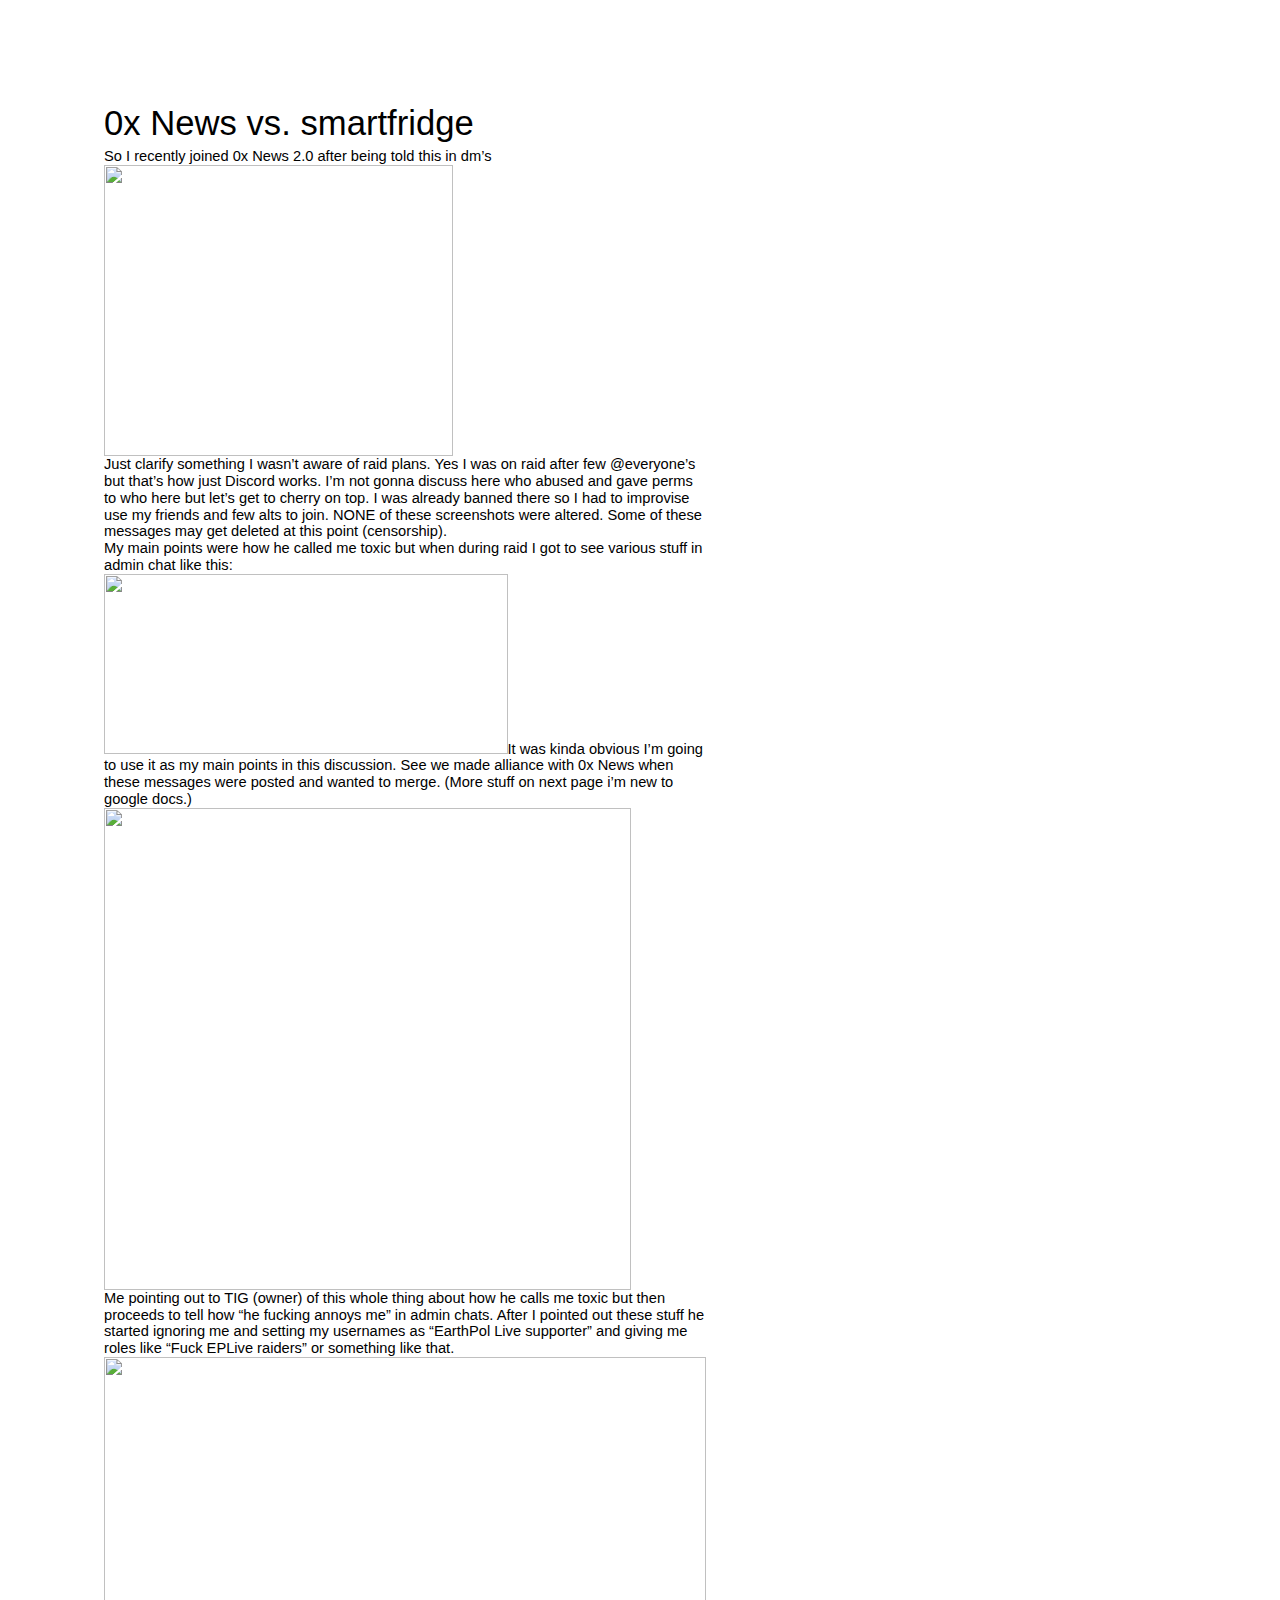
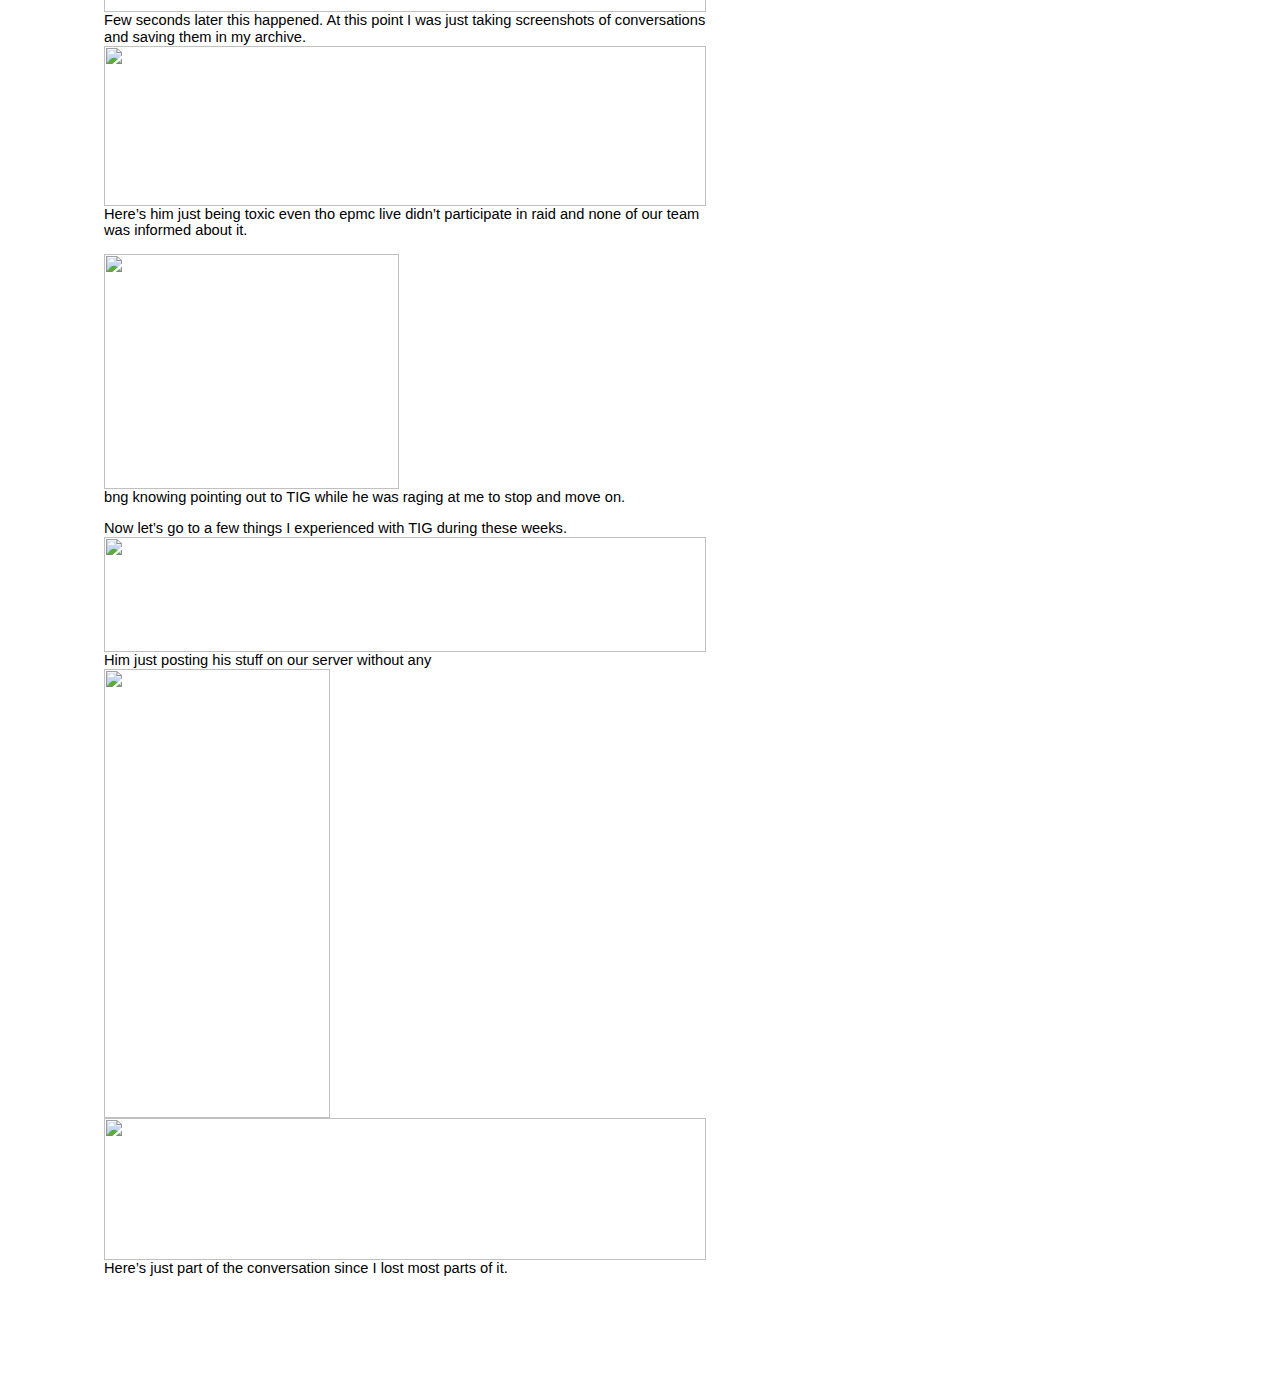
==== misc/index.html @ beea30b2 "Upload html something" ====
<html><head><meta content="text/html; charset=UTF-8" http-equiv="content-type"><style type="text/css">ol{margin:0;padding:0}table td,table th{padding:0}.c0{color:#000000;font-weight:400;text-decoration:none;vertical-align:baseline;font-size:11pt;font-family:"Arial";font-style:normal}.c3{color:#000000;font-weight:400;text-decoration:none;vertical-align:baseline;font-size:26pt;font-family:"Arial";font-style:normal}.c5{padding-top:0pt;padding-bottom:3pt;line-height:1.15;page-break-after:avoid;orphans:2;widows:2;text-align:left}.c1{padding-top:0pt;padding-bottom:0pt;line-height:1.15;orphans:2;widows:2;text-align:left}.c2{background-color:#ffffff;max-width:451.4pt;padding:72pt 72pt 72pt 72pt}.c4{height:11pt}.title{padding-top:0pt;color:#000000;font-size:26pt;padding-bottom:3pt;font-family:"Arial";line-height:1.15;page-break-after:avoid;orphans:2;widows:2;text-align:left}.subtitle{padding-top:0pt;color:#666666;font-size:15pt;padding-bottom:16pt;font-family:"Arial";line-height:1.15;page-break-after:avoid;orphans:2;widows:2;text-align:left}li{color:#000000;font-size:11pt;font-family:"Arial"}p{margin:0;color:#000000;font-size:11pt;font-family:"Arial"}h1{padding-top:20pt;color:#000000;font-size:20pt;padding-bottom:6pt;font-family:"Arial";line-height:1.15;page-break-after:avoid;orphans:2;widows:2;text-align:left}h2{padding-top:18pt;color:#000000;font-size:16pt;padding-bottom:6pt;font-family:"Arial";line-height:1.15;page-break-after:avoid;orphans:2;widows:2;text-align:left}h3{padding-top:16pt;color:#434343;font-size:14pt;padding-bottom:4pt;font-family:"Arial";line-height:1.15;page-break-after:avoid;orphans:2;widows:2;text-align:left}h4{padding-top:14pt;color:#666666;font-size:12pt;padding-bottom:4pt;font-family:"Arial";line-height:1.15;page-break-after:avoid;orphans:2;widows:2;text-align:left}h5{padding-top:12pt;color:#666666;font-size:11pt;padding-bottom:4pt;font-family:"Arial";line-height:1.15;page-break-after:avoid;orphans:2;widows:2;text-align:left}h6{padding-top:12pt;color:#666666;font-size:11pt;padding-bottom:4pt;font-family:"Arial";line-height:1.15;page-break-after:avoid;font-style:italic;orphans:2;widows:2;text-align:left}</style></head><body class="c2"><p class="c5 title" id="h.96tsiaqci9gp"><span class="c3">0x News vs. smartfridge</span></p><p class="c1"><span class="c0">So I recently joined 0x News 2.0 after being told this in dm&rsquo;s</span></p><p class="c1"><span style="overflow: hidden; display: inline-block; margin: 0.00px 0.00px; border: 0.00px solid #000000; transform: rotate(0.00rad) translateZ(0px); -webkit-transform: rotate(0.00rad) translateZ(0px); width: 348.68px; height: 291.26px;"><img alt="" src="images/image7.png" style="width: 348.68px; height: 291.26px; margin-left: 0.00px; margin-top: 0.00px; transform: rotate(0.00rad) translateZ(0px); -webkit-transform: rotate(0.00rad) translateZ(0px);" title=""></span></p><p class="c1"><span class="c0">Just clarify something I wasn&rsquo;t aware of raid plans. Yes I was on raid after few @everyone&rsquo;s but that&rsquo;s how just Discord works. I&rsquo;m not gonna discuss here who abused and gave perms to who here but let&rsquo;s get to cherry on top. I was already banned there so I had to improvise use my friends and few alts to join. NONE of these screenshots were altered. Some of these messages may get deleted at this point (censorship).</span></p><p class="c1"><span class="c0">My main points were how he called me toxic but when during raid I got to see various stuff in admin chat like this:</span></p><p class="c1"><span style="overflow: hidden; display: inline-block; margin: 0.00px 0.00px; border: 0.00px solid #000000; transform: rotate(0.00rad) translateZ(0px); -webkit-transform: rotate(0.00rad) translateZ(0px); width: 403.50px; height: 179.57px;"><img alt="" src="images/image1.png" style="width: 403.50px; height: 179.57px; margin-left: 0.00px; margin-top: 0.00px; transform: rotate(0.00rad) translateZ(0px); -webkit-transform: rotate(0.00rad) translateZ(0px);" title=""></span><span class="c0">It was kinda obvious I&rsquo;m going to use it as my main points in this discussion. See we made alliance with 0x News when these messages were posted and wanted to merge. (More stuff on next page i&rsquo;m new to google docs.)</span></p><p class="c1"><span style="overflow: hidden; display: inline-block; margin: 0.00px 0.00px; border: 0.00px solid #000000; transform: rotate(0.00rad) translateZ(0px); -webkit-transform: rotate(0.00rad) translateZ(0px); width: 526.50px; height: 481.76px;"><img alt="" src="images/image5.png" style="width: 526.50px; height: 481.76px; margin-left: 0.00px; margin-top: 0.00px; transform: rotate(0.00rad) translateZ(0px); -webkit-transform: rotate(0.00rad) translateZ(0px);" title=""></span></p><p class="c1"><span class="c0">Me pointing out to TIG (owner) of this whole thing about how he calls me toxic but then proceeds to tell how &ldquo;he fucking annoys me&rdquo; in admin chats. After I pointed out these stuff he started ignoring me and setting my usernames as &ldquo;EarthPol Live supporter&rdquo; and giving me roles like &ldquo;Fuck EPLive raiders&rdquo; or something like that.</span></p><p class="c1"><span style="overflow: hidden; display: inline-block; margin: 0.00px 0.00px; border: 0.00px solid #000000; transform: rotate(0.00rad) translateZ(0px); -webkit-transform: rotate(0.00rad) translateZ(0px); width: 601.70px; height: 254.67px;"><img alt="" src="images/image8.png" style="width: 601.70px; height: 254.67px; margin-left: 0.00px; margin-top: 0.00px; transform: rotate(0.00rad) translateZ(0px); -webkit-transform: rotate(0.00rad) translateZ(0px);" title=""></span></p><p class="c1"><span class="c0">Few seconds later this happened. At this point I was just taking screenshots of conversations and saving them in my archive.</span></p><p class="c1"><span style="overflow: hidden; display: inline-block; margin: 0.00px 0.00px; border: 0.00px solid #000000; transform: rotate(0.00rad) translateZ(0px); -webkit-transform: rotate(0.00rad) translateZ(0px); width: 601.70px; height: 160.00px;"><img alt="" src="images/image9.png" style="width: 601.70px; height: 160.00px; margin-left: 0.00px; margin-top: 0.00px; transform: rotate(0.00rad) translateZ(0px); -webkit-transform: rotate(0.00rad) translateZ(0px);" title=""></span><span class="c0">Here&rsquo;s him just being toxic even tho epmc live didn&rsquo;t participate in raid and none of our team was informed about it. </span></p><p class="c1 c4"><span class="c0"></span></p><p class="c1"><span style="overflow: hidden; display: inline-block; margin: 0.00px 0.00px; border: 0.00px solid #000000; transform: rotate(0.00rad) translateZ(0px); -webkit-transform: rotate(0.00rad) translateZ(0px); width: 295.00px; height: 235.00px;"><img alt="" src="images/image4.png" style="width: 295.00px; height: 235.00px; margin-left: 0.00px; margin-top: 0.00px; transform: rotate(0.00rad) translateZ(0px); -webkit-transform: rotate(0.00rad) translateZ(0px);" title=""></span></p><p class="c1"><span class="c0">bng knowing pointing out to TIG while he was raging at me to stop and move on.</span></p><p class="c1 c4"><span class="c0"></span></p><p class="c1"><span class="c0">Now let&rsquo;s go to a few things I experienced with TIG during these weeks.</span></p><p class="c1"><span style="overflow: hidden; display: inline-block; margin: 0.00px 0.00px; border: 0.00px solid #000000; transform: rotate(0.00rad) translateZ(0px); -webkit-transform: rotate(0.00rad) translateZ(0px); width: 601.70px; height: 114.67px;"><img alt="" src="images/image6.png" style="width: 601.70px; height: 114.67px; margin-left: 0.00px; margin-top: 0.00px; transform: rotate(0.00rad) translateZ(0px); -webkit-transform: rotate(0.00rad) translateZ(0px);" title=""></span></p><p class="c1"><span class="c0">Him just posting his stuff on our server without any </span></p><p class="c1"><span style="overflow: hidden; display: inline-block; margin: 0.00px 0.00px; border: 0.00px solid #000000; transform: rotate(0.00rad) translateZ(0px); -webkit-transform: rotate(0.00rad) translateZ(0px); width: 225.56px; height: 449.50px;"><img alt="" src="images/image3.png" style="width: 225.56px; height: 449.50px; margin-left: 0.00px; margin-top: 0.00px; transform: rotate(0.00rad) translateZ(0px); -webkit-transform: rotate(0.00rad) translateZ(0px);" title=""></span></p><p class="c1"><span style="overflow: hidden; display: inline-block; margin: 0.00px 0.00px; border: 0.00px solid #000000; transform: rotate(0.00rad) translateZ(0px); -webkit-transform: rotate(0.00rad) translateZ(0px); width: 601.70px; height: 141.33px;"><img alt="" src="images/image2.png" style="width: 601.70px; height: 141.33px; margin-left: 0.00px; margin-top: 0.00px; transform: rotate(0.00rad) translateZ(0px); -webkit-transform: rotate(0.00rad) translateZ(0px);" title=""></span></p><p class="c1"><span class="c0">Here&rsquo;s just part of the conversation since I lost most parts of it.</span></p></body></html>
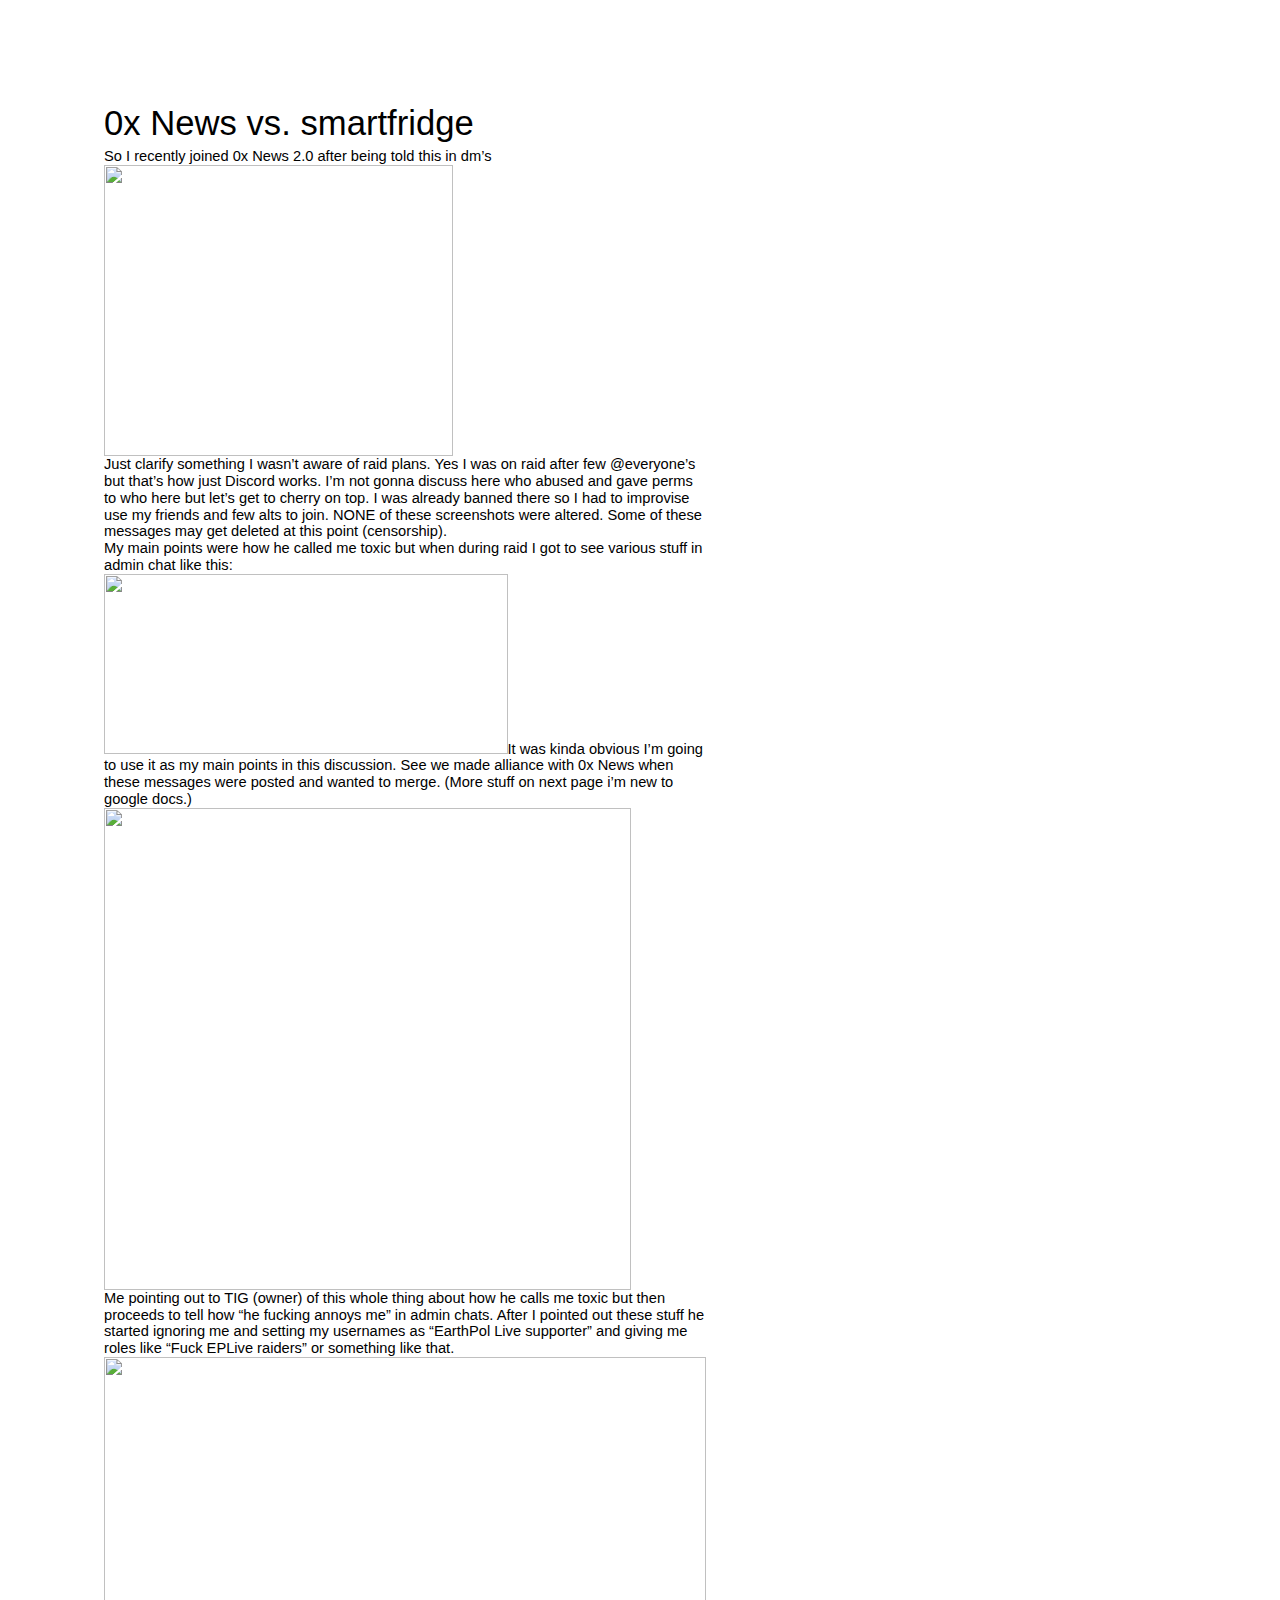
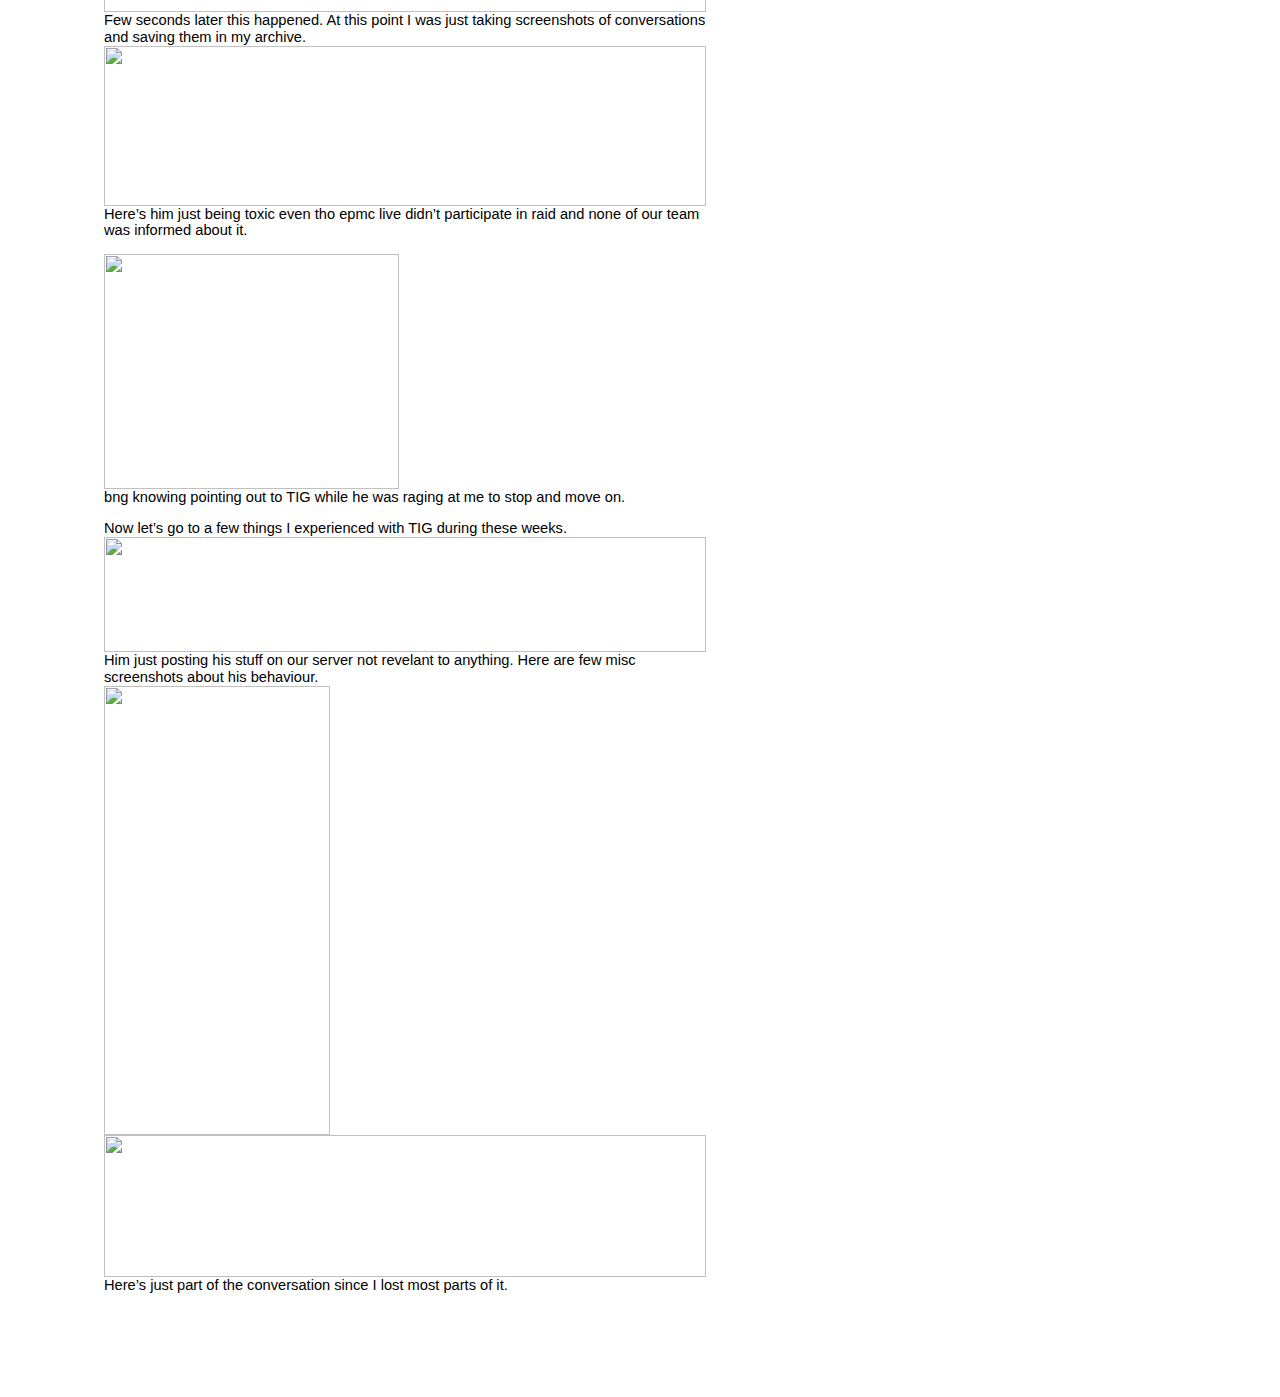
==== commit 4ecb8966: "i forgot to finish sentence" ====
--- a/misc/index.html
+++ b/misc/index.html
@@ -1 +1 @@
-<html><head><meta content="text/html; charset=UTF-8" http-equiv="content-type"><style type="text/css">ol{margin:0;padding:0}table td,table th{padding:0}.c0{color:#000000;font-weight:400;text-decoration:none;vertical-align:baseline;font-size:11pt;font-family:"Arial";font-style:normal}.c3{color:#000000;font-weight:400;text-decoration:none;vertical-align:baseline;font-size:26pt;font-family:"Arial";font-style:normal}.c5{padding-top:0pt;padding-bottom:3pt;line-height:1.15;page-break-after:avoid;orphans:2;widows:2;text-align:left}.c1{padding-top:0pt;padding-bottom:0pt;line-height:1.15;orphans:2;widows:2;text-align:left}.c2{background-color:#ffffff;max-width:451.4pt;padding:72pt 72pt 72pt 72pt}.c4{height:11pt}.title{padding-top:0pt;color:#000000;font-size:26pt;padding-bottom:3pt;font-family:"Arial";line-height:1.15;page-break-after:avoid;orphans:2;widows:2;text-align:left}.subtitle{padding-top:0pt;color:#666666;font-size:15pt;padding-bottom:16pt;font-family:"Arial";line-height:1.15;page-break-after:avoid;orphans:2;widows:2;text-align:left}li{color:#000000;font-size:11pt;font-family:"Arial"}p{margin:0;color:#000000;font-size:11pt;font-family:"Arial"}h1{padding-top:20pt;color:#000000;font-size:20pt;padding-bottom:6pt;font-family:"Arial";line-height:1.15;page-break-after:avoid;orphans:2;widows:2;text-align:left}h2{padding-top:18pt;color:#000000;font-size:16pt;padding-bottom:6pt;font-family:"Arial";line-height:1.15;page-break-after:avoid;orphans:2;widows:2;text-align:left}h3{padding-top:16pt;color:#434343;font-size:14pt;padding-bottom:4pt;font-family:"Arial";line-height:1.15;page-break-after:avoid;orphans:2;widows:2;text-align:left}h4{padding-top:14pt;color:#666666;font-size:12pt;padding-bottom:4pt;font-family:"Arial";line-height:1.15;page-break-after:avoid;orphans:2;widows:2;text-align:left}h5{padding-top:12pt;color:#666666;font-size:11pt;padding-bottom:4pt;font-family:"Arial";line-height:1.15;page-break-after:avoid;orphans:2;widows:2;text-align:left}h6{padding-top:12pt;color:#666666;font-size:11pt;padding-bottom:4pt;font-family:"Arial";line-height:1.15;page-break-after:avoid;font-style:italic;orphans:2;widows:2;text-align:left}</style></head><body class="c2"><p class="c5 title" id="h.96tsiaqci9gp"><span class="c3">0x News vs. smartfridge</span></p><p class="c1"><span class="c0">So I recently joined 0x News 2.0 after being told this in dm&rsquo;s</span></p><p class="c1"><span style="overflow: hidden; display: inline-block; margin: 0.00px 0.00px; border: 0.00px solid #000000; transform: rotate(0.00rad) translateZ(0px); -webkit-transform: rotate(0.00rad) translateZ(0px); width: 348.68px; height: 291.26px;"><img alt="" src="images/image7.png" style="width: 348.68px; height: 291.26px; margin-left: 0.00px; margin-top: 0.00px; transform: rotate(0.00rad) translateZ(0px); -webkit-transform: rotate(0.00rad) translateZ(0px);" title=""></span></p><p class="c1"><span class="c0">Just clarify something I wasn&rsquo;t aware of raid plans. Yes I was on raid after few @everyone&rsquo;s but that&rsquo;s how just Discord works. I&rsquo;m not gonna discuss here who abused and gave perms to who here but let&rsquo;s get to cherry on top. I was already banned there so I had to improvise use my friends and few alts to join. NONE of these screenshots were altered. Some of these messages may get deleted at this point (censorship).</span></p><p class="c1"><span class="c0">My main points were how he called me toxic but when during raid I got to see various stuff in admin chat like this:</span></p><p class="c1"><span style="overflow: hidden; display: inline-block; margin: 0.00px 0.00px; border: 0.00px solid #000000; transform: rotate(0.00rad) translateZ(0px); -webkit-transform: rotate(0.00rad) translateZ(0px); width: 403.50px; height: 179.57px;"><img alt="" src="images/image1.png" style="width: 403.50px; height: 179.57px; margin-left: 0.00px; margin-top: 0.00px; transform: rotate(0.00rad) translateZ(0px); -webkit-transform: rotate(0.00rad) translateZ(0px);" title=""></span><span class="c0">It was kinda obvious I&rsquo;m going to use it as my main points in this discussion. See we made alliance with 0x News when these messages were posted and wanted to merge. (More stuff on next page i&rsquo;m new to google docs.)</span></p><p class="c1"><span style="overflow: hidden; display: inline-block; margin: 0.00px 0.00px; border: 0.00px solid #000000; transform: rotate(0.00rad) translateZ(0px); -webkit-transform: rotate(0.00rad) translateZ(0px); width: 526.50px; height: 481.76px;"><img alt="" src="images/image5.png" style="width: 526.50px; height: 481.76px; margin-left: 0.00px; margin-top: 0.00px; transform: rotate(0.00rad) translateZ(0px); -webkit-transform: rotate(0.00rad) translateZ(0px);" title=""></span></p><p class="c1"><span class="c0">Me pointing out to TIG (owner) of this whole thing about how he calls me toxic but then proceeds to tell how &ldquo;he fucking annoys me&rdquo; in admin chats. After I pointed out these stuff he started ignoring me and setting my usernames as &ldquo;EarthPol Live supporter&rdquo; and giving me roles like &ldquo;Fuck EPLive raiders&rdquo; or something like that.</span></p><p class="c1"><span style="overflow: hidden; display: inline-block; margin: 0.00px 0.00px; border: 0.00px solid #000000; transform: rotate(0.00rad) translateZ(0px); -webkit-transform: rotate(0.00rad) translateZ(0px); width: 601.70px; height: 254.67px;"><img alt="" src="images/image8.png" style="width: 601.70px; height: 254.67px; margin-left: 0.00px; margin-top: 0.00px; transform: rotate(0.00rad) translateZ(0px); -webkit-transform: rotate(0.00rad) translateZ(0px);" title=""></span></p><p class="c1"><span class="c0">Few seconds later this happened. At this point I was just taking screenshots of conversations and saving them in my archive.</span></p><p class="c1"><span style="overflow: hidden; display: inline-block; margin: 0.00px 0.00px; border: 0.00px solid #000000; transform: rotate(0.00rad) translateZ(0px); -webkit-transform: rotate(0.00rad) translateZ(0px); width: 601.70px; height: 160.00px;"><img alt="" src="images/image9.png" style="width: 601.70px; height: 160.00px; margin-left: 0.00px; margin-top: 0.00px; transform: rotate(0.00rad) translateZ(0px); -webkit-transform: rotate(0.00rad) translateZ(0px);" title=""></span><span class="c0">Here&rsquo;s him just being toxic even tho epmc live didn&rsquo;t participate in raid and none of our team was informed about it. </span></p><p class="c1 c4"><span class="c0"></span></p><p class="c1"><span style="overflow: hidden; display: inline-block; margin: 0.00px 0.00px; border: 0.00px solid #000000; transform: rotate(0.00rad) translateZ(0px); -webkit-transform: rotate(0.00rad) translateZ(0px); width: 295.00px; height: 235.00px;"><img alt="" src="images/image4.png" style="width: 295.00px; height: 235.00px; margin-left: 0.00px; margin-top: 0.00px; transform: rotate(0.00rad) translateZ(0px); -webkit-transform: rotate(0.00rad) translateZ(0px);" title=""></span></p><p class="c1"><span class="c0">bng knowing pointing out to TIG while he was raging at me to stop and move on.</span></p><p class="c1 c4"><span class="c0"></span></p><p class="c1"><span class="c0">Now let&rsquo;s go to a few things I experienced with TIG during these weeks.</span></p><p class="c1"><span style="overflow: hidden; display: inline-block; margin: 0.00px 0.00px; border: 0.00px solid #000000; transform: rotate(0.00rad) translateZ(0px); -webkit-transform: rotate(0.00rad) translateZ(0px); width: 601.70px; height: 114.67px;"><img alt="" src="images/image6.png" style="width: 601.70px; height: 114.67px; margin-left: 0.00px; margin-top: 0.00px; transform: rotate(0.00rad) translateZ(0px); -webkit-transform: rotate(0.00rad) translateZ(0px);" title=""></span></p><p class="c1"><span class="c0">Him just posting his stuff on our server without any </span></p><p class="c1"><span style="overflow: hidden; display: inline-block; margin: 0.00px 0.00px; border: 0.00px solid #000000; transform: rotate(0.00rad) translateZ(0px); -webkit-transform: rotate(0.00rad) translateZ(0px); width: 225.56px; height: 449.50px;"><img alt="" src="images/image3.png" style="width: 225.56px; height: 449.50px; margin-left: 0.00px; margin-top: 0.00px; transform: rotate(0.00rad) translateZ(0px); -webkit-transform: rotate(0.00rad) translateZ(0px);" title=""></span></p><p class="c1"><span style="overflow: hidden; display: inline-block; margin: 0.00px 0.00px; border: 0.00px solid #000000; transform: rotate(0.00rad) translateZ(0px); -webkit-transform: rotate(0.00rad) translateZ(0px); width: 601.70px; height: 141.33px;"><img alt="" src="images/image2.png" style="width: 601.70px; height: 141.33px; margin-left: 0.00px; margin-top: 0.00px; transform: rotate(0.00rad) translateZ(0px); -webkit-transform: rotate(0.00rad) translateZ(0px);" title=""></span></p><p class="c1"><span class="c0">Here&rsquo;s just part of the conversation since I lost most parts of it.</span></p></body></html>
+<html><head><meta content="text/html; charset=UTF-8" http-equiv="content-type"><style type="text/css">ol{margin:0;padding:0}table td,table th{padding:0}.c0{color:#000000;font-weight:400;text-decoration:none;vertical-align:baseline;font-size:11pt;font-family:"Arial";font-style:normal}.c3{color:#000000;font-weight:400;text-decoration:none;vertical-align:baseline;font-size:26pt;font-family:"Arial";font-style:normal}.c5{padding-top:0pt;padding-bottom:3pt;line-height:1.15;page-break-after:avoid;orphans:2;widows:2;text-align:left}.c1{padding-top:0pt;padding-bottom:0pt;line-height:1.15;orphans:2;widows:2;text-align:left}.c2{background-color:#ffffff;max-width:451.4pt;padding:72pt 72pt 72pt 72pt}.c4{height:11pt}.title{padding-top:0pt;color:#000000;font-size:26pt;padding-bottom:3pt;font-family:"Arial";line-height:1.15;page-break-after:avoid;orphans:2;widows:2;text-align:left}.subtitle{padding-top:0pt;color:#666666;font-size:15pt;padding-bottom:16pt;font-family:"Arial";line-height:1.15;page-break-after:avoid;orphans:2;widows:2;text-align:left}li{color:#000000;font-size:11pt;font-family:"Arial"}p{margin:0;color:#000000;font-size:11pt;font-family:"Arial"}h1{padding-top:20pt;color:#000000;font-size:20pt;padding-bottom:6pt;font-family:"Arial";line-height:1.15;page-break-after:avoid;orphans:2;widows:2;text-align:left}h2{padding-top:18pt;color:#000000;font-size:16pt;padding-bottom:6pt;font-family:"Arial";line-height:1.15;page-break-after:avoid;orphans:2;widows:2;text-align:left}h3{padding-top:16pt;color:#434343;font-size:14pt;padding-bottom:4pt;font-family:"Arial";line-height:1.15;page-break-after:avoid;orphans:2;widows:2;text-align:left}h4{padding-top:14pt;color:#666666;font-size:12pt;padding-bottom:4pt;font-family:"Arial";line-height:1.15;page-break-after:avoid;orphans:2;widows:2;text-align:left}h5{padding-top:12pt;color:#666666;font-size:11pt;padding-bottom:4pt;font-family:"Arial";line-height:1.15;page-break-after:avoid;orphans:2;widows:2;text-align:left}h6{padding-top:12pt;color:#666666;font-size:11pt;padding-bottom:4pt;font-family:"Arial";line-height:1.15;page-break-after:avoid;font-style:italic;orphans:2;widows:2;text-align:left}</style></head><body class="c2"><p class="c5 title" id="h.96tsiaqci9gp"><span class="c3">0x News vs. smartfridge</span></p><p class="c1"><span class="c0">So I recently joined 0x News 2.0 after being told this in dm&rsquo;s</span></p><p class="c1"><span style="overflow: hidden; display: inline-block; margin: 0.00px 0.00px; border: 0.00px solid #000000; transform: rotate(0.00rad) translateZ(0px); -webkit-transform: rotate(0.00rad) translateZ(0px); width: 348.68px; height: 291.26px;"><img alt="" src="images/image7.png" style="width: 348.68px; height: 291.26px; margin-left: 0.00px; margin-top: 0.00px; transform: rotate(0.00rad) translateZ(0px); -webkit-transform: rotate(0.00rad) translateZ(0px);" title=""></span></p><p class="c1"><span class="c0">Just clarify something I wasn&rsquo;t aware of raid plans. Yes I was on raid after few @everyone&rsquo;s but that&rsquo;s how just Discord works. I&rsquo;m not gonna discuss here who abused and gave perms to who here but let&rsquo;s get to cherry on top. I was already banned there so I had to improvise use my friends and few alts to join. NONE of these screenshots were altered. Some of these messages may get deleted at this point (censorship).</span></p><p class="c1"><span class="c0">My main points were how he called me toxic but when during raid I got to see various stuff in admin chat like this:</span></p><p class="c1"><span style="overflow: hidden; display: inline-block; margin: 0.00px 0.00px; border: 0.00px solid #000000; transform: rotate(0.00rad) translateZ(0px); -webkit-transform: rotate(0.00rad) translateZ(0px); width: 403.50px; height: 179.57px;"><img alt="" src="images/image1.png" style="width: 403.50px; height: 179.57px; margin-left: 0.00px; margin-top: 0.00px; transform: rotate(0.00rad) translateZ(0px); -webkit-transform: rotate(0.00rad) translateZ(0px);" title=""></span><span class="c0">It was kinda obvious I&rsquo;m going to use it as my main points in this discussion. See we made alliance with 0x News when these messages were posted and wanted to merge. (More stuff on next page i&rsquo;m new to google docs.)</span></p><p class="c1"><span style="overflow: hidden; display: inline-block; margin: 0.00px 0.00px; border: 0.00px solid #000000; transform: rotate(0.00rad) translateZ(0px); -webkit-transform: rotate(0.00rad) translateZ(0px); width: 526.50px; height: 481.76px;"><img alt="" src="images/image5.png" style="width: 526.50px; height: 481.76px; margin-left: 0.00px; margin-top: 0.00px; transform: rotate(0.00rad) translateZ(0px); -webkit-transform: rotate(0.00rad) translateZ(0px);" title=""></span></p><p class="c1"><span class="c0">Me pointing out to TIG (owner) of this whole thing about how he calls me toxic but then proceeds to tell how &ldquo;he fucking annoys me&rdquo; in admin chats. After I pointed out these stuff he started ignoring me and setting my usernames as &ldquo;EarthPol Live supporter&rdquo; and giving me roles like &ldquo;Fuck EPLive raiders&rdquo; or something like that.</span></p><p class="c1"><span style="overflow: hidden; display: inline-block; margin: 0.00px 0.00px; border: 0.00px solid #000000; transform: rotate(0.00rad) translateZ(0px); -webkit-transform: rotate(0.00rad) translateZ(0px); width: 601.70px; height: 254.67px;"><img alt="" src="images/image8.png" style="width: 601.70px; height: 254.67px; margin-left: 0.00px; margin-top: 0.00px; transform: rotate(0.00rad) translateZ(0px); -webkit-transform: rotate(0.00rad) translateZ(0px);" title=""></span></p><p class="c1"><span class="c0">Few seconds later this happened. At this point I was just taking screenshots of conversations and saving them in my archive.</span></p><p class="c1"><span style="overflow: hidden; display: inline-block; margin: 0.00px 0.00px; border: 0.00px solid #000000; transform: rotate(0.00rad) translateZ(0px); -webkit-transform: rotate(0.00rad) translateZ(0px); width: 601.70px; height: 160.00px;"><img alt="" src="images/image9.png" style="width: 601.70px; height: 160.00px; margin-left: 0.00px; margin-top: 0.00px; transform: rotate(0.00rad) translateZ(0px); -webkit-transform: rotate(0.00rad) translateZ(0px);" title=""></span><span class="c0">Here&rsquo;s him just being toxic even tho epmc live didn&rsquo;t participate in raid and none of our team was informed about it. </span></p><p class="c1 c4"><span class="c0"></span></p><p class="c1"><span style="overflow: hidden; display: inline-block; margin: 0.00px 0.00px; border: 0.00px solid #000000; transform: rotate(0.00rad) translateZ(0px); -webkit-transform: rotate(0.00rad) translateZ(0px); width: 295.00px; height: 235.00px;"><img alt="" src="images/image4.png" style="width: 295.00px; height: 235.00px; margin-left: 0.00px; margin-top: 0.00px; transform: rotate(0.00rad) translateZ(0px); -webkit-transform: rotate(0.00rad) translateZ(0px);" title=""></span></p><p class="c1"><span class="c0">bng knowing pointing out to TIG while he was raging at me to stop and move on.</span></p><p class="c1 c4"><span class="c0"></span></p><p class="c1"><span class="c0">Now let&rsquo;s go to a few things I experienced with TIG during these weeks.</span></p><p class="c1"><span style="overflow: hidden; display: inline-block; margin: 0.00px 0.00px; border: 0.00px solid #000000; transform: rotate(0.00rad) translateZ(0px); -webkit-transform: rotate(0.00rad) translateZ(0px); width: 601.70px; height: 114.67px;"><img alt="" src="images/image6.png" style="width: 601.70px; height: 114.67px; margin-left: 0.00px; margin-top: 0.00px; transform: rotate(0.00rad) translateZ(0px); -webkit-transform: rotate(0.00rad) translateZ(0px);" title=""></span></p><p class="c1"><span class="c0">Him just posting his stuff on our server not revelant to anything. Here are few misc screenshots about his behaviour.</span></p><p class="c1"><span style="overflow: hidden; display: inline-block; margin: 0.00px 0.00px; border: 0.00px solid #000000; transform: rotate(0.00rad) translateZ(0px); -webkit-transform: rotate(0.00rad) translateZ(0px); width: 225.56px; height: 449.50px;"><img alt="" src="images/image3.png" style="width: 225.56px; height: 449.50px; margin-left: 0.00px; margin-top: 0.00px; transform: rotate(0.00rad) translateZ(0px); -webkit-transform: rotate(0.00rad) translateZ(0px);" title=""></span></p><p class="c1"><span style="overflow: hidden; display: inline-block; margin: 0.00px 0.00px; border: 0.00px solid #000000; transform: rotate(0.00rad) translateZ(0px); -webkit-transform: rotate(0.00rad) translateZ(0px); width: 601.70px; height: 141.33px;"><img alt="" src="images/image2.png" style="width: 601.70px; height: 141.33px; margin-left: 0.00px; margin-top: 0.00px; transform: rotate(0.00rad) translateZ(0px); -webkit-transform: rotate(0.00rad) translateZ(0px);" title=""></span></p><p class="c1"><span class="c0">Here&rsquo;s just part of the conversation since I lost most parts of it.</span></p></body></html>
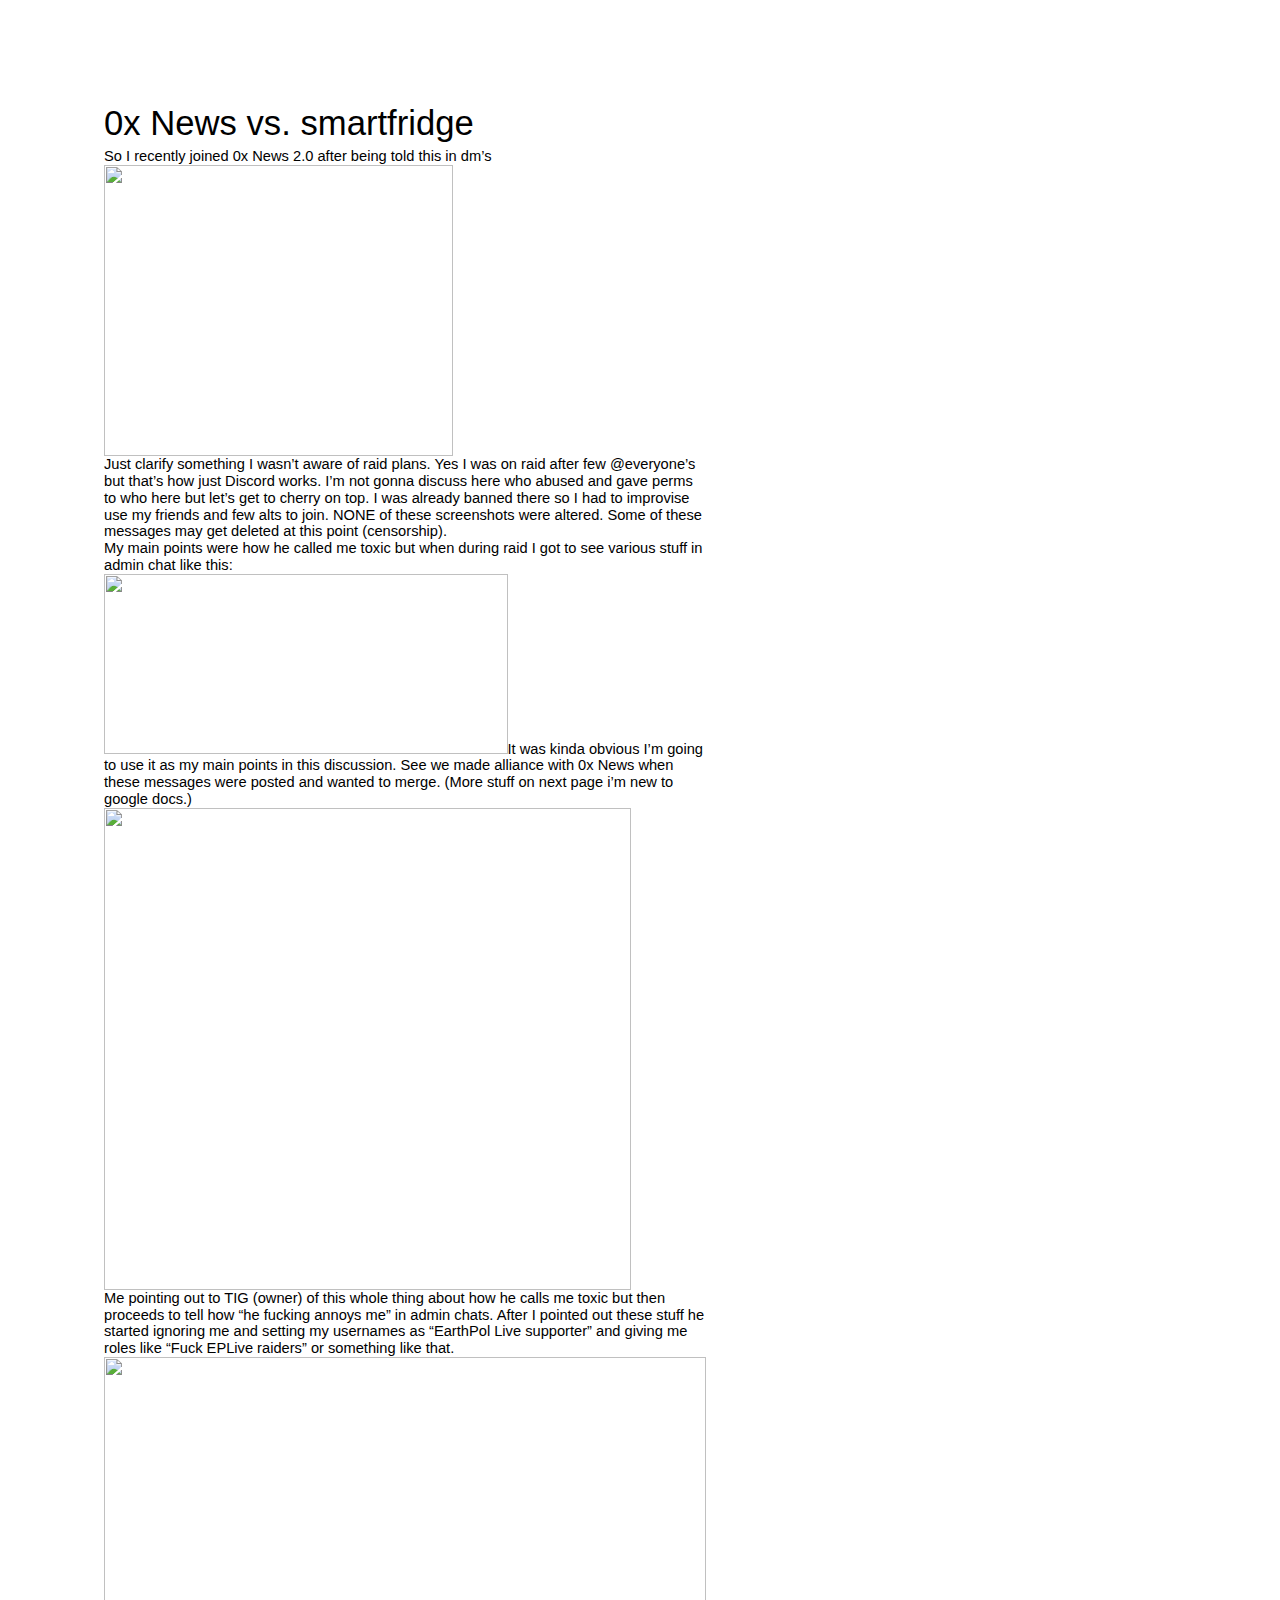
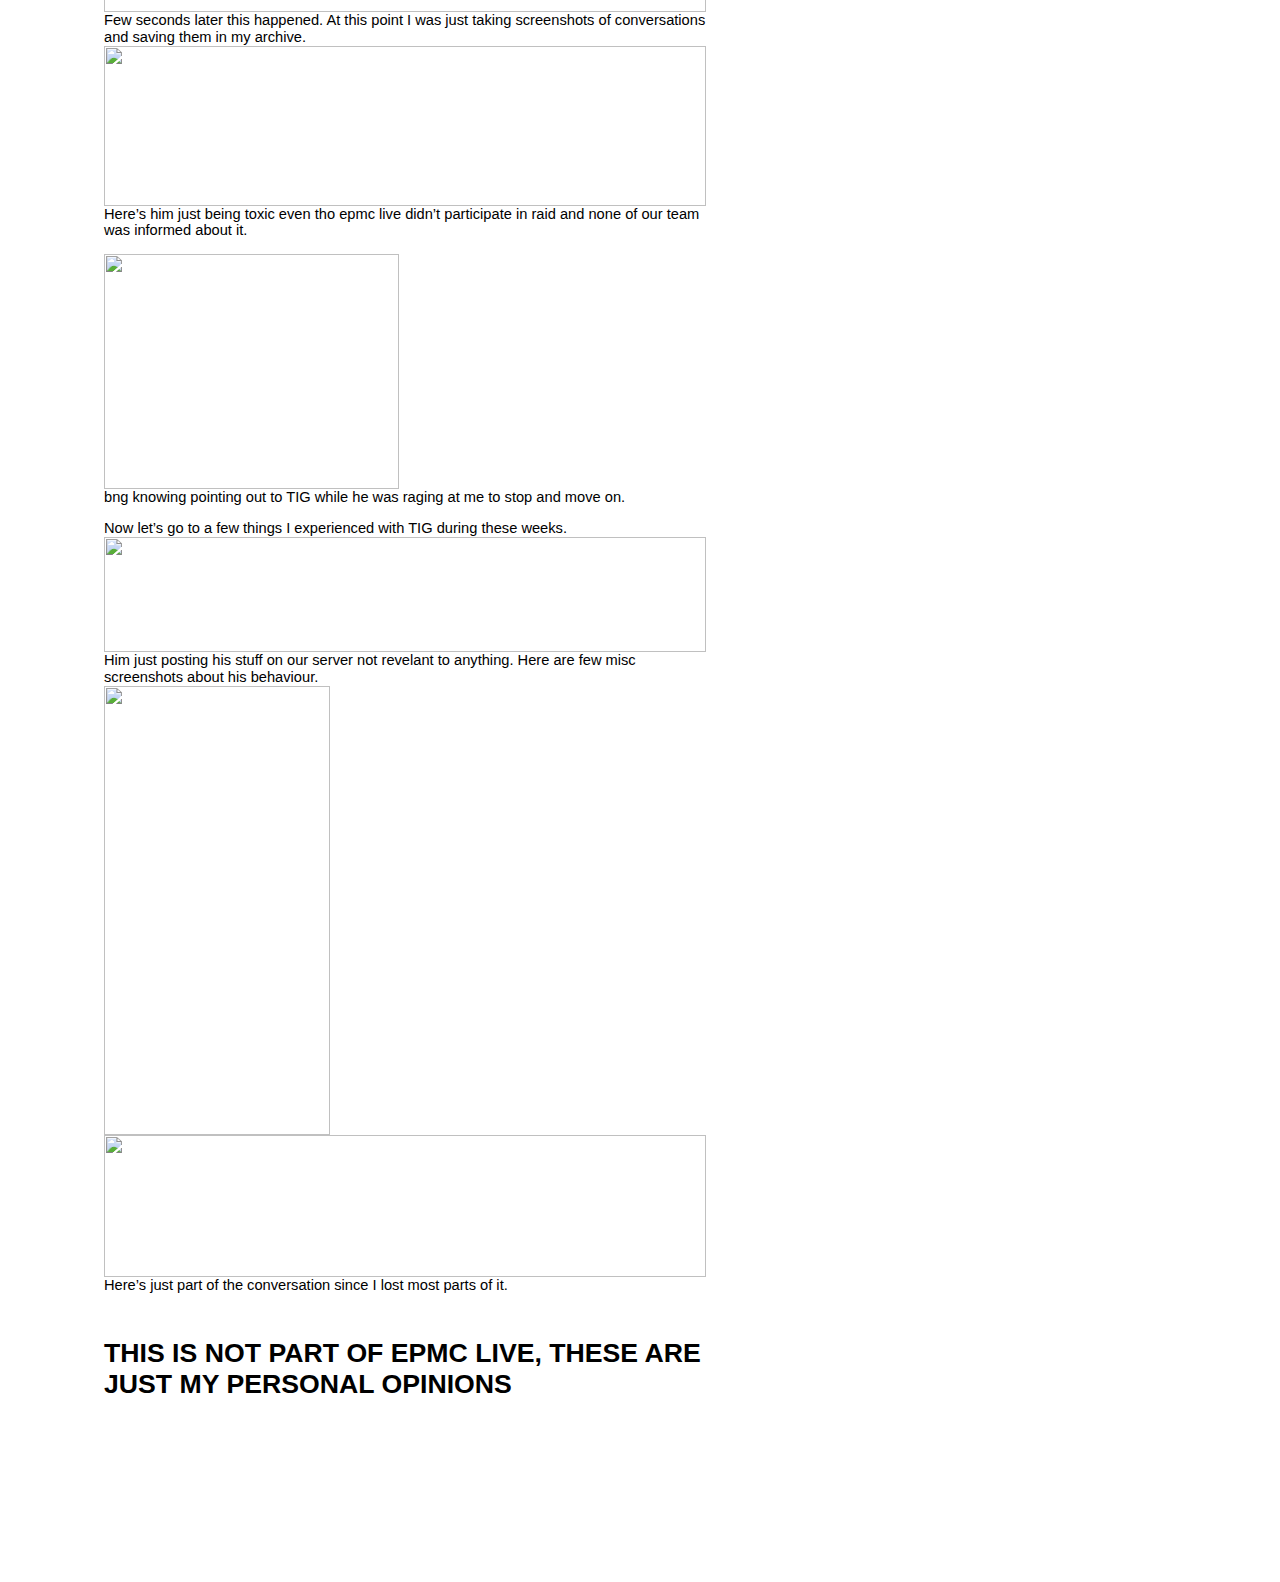
==== commit f907daa6: "Update index.html" ====
--- a/misc/index.html
+++ b/misc/index.html
@@ -1 +1 @@
-<html><head><meta content="text/html; charset=UTF-8" http-equiv="content-type"><style type="text/css">ol{margin:0;padding:0}table td,table th{padding:0}.c0{color:#000000;font-weight:400;text-decoration:none;vertical-align:baseline;font-size:11pt;font-family:"Arial";font-style:normal}.c3{color:#000000;font-weight:400;text-decoration:none;vertical-align:baseline;font-size:26pt;font-family:"Arial";font-style:normal}.c5{padding-top:0pt;padding-bottom:3pt;line-height:1.15;page-break-after:avoid;orphans:2;widows:2;text-align:left}.c1{padding-top:0pt;padding-bottom:0pt;line-height:1.15;orphans:2;widows:2;text-align:left}.c2{background-color:#ffffff;max-width:451.4pt;padding:72pt 72pt 72pt 72pt}.c4{height:11pt}.title{padding-top:0pt;color:#000000;font-size:26pt;padding-bottom:3pt;font-family:"Arial";line-height:1.15;page-break-after:avoid;orphans:2;widows:2;text-align:left}.subtitle{padding-top:0pt;color:#666666;font-size:15pt;padding-bottom:16pt;font-family:"Arial";line-height:1.15;page-break-after:avoid;orphans:2;widows:2;text-align:left}li{color:#000000;font-size:11pt;font-family:"Arial"}p{margin:0;color:#000000;font-size:11pt;font-family:"Arial"}h1{padding-top:20pt;color:#000000;font-size:20pt;padding-bottom:6pt;font-family:"Arial";line-height:1.15;page-break-after:avoid;orphans:2;widows:2;text-align:left}h2{padding-top:18pt;color:#000000;font-size:16pt;padding-bottom:6pt;font-family:"Arial";line-height:1.15;page-break-after:avoid;orphans:2;widows:2;text-align:left}h3{padding-top:16pt;color:#434343;font-size:14pt;padding-bottom:4pt;font-family:"Arial";line-height:1.15;page-break-after:avoid;orphans:2;widows:2;text-align:left}h4{padding-top:14pt;color:#666666;font-size:12pt;padding-bottom:4pt;font-family:"Arial";line-height:1.15;page-break-after:avoid;orphans:2;widows:2;text-align:left}h5{padding-top:12pt;color:#666666;font-size:11pt;padding-bottom:4pt;font-family:"Arial";line-height:1.15;page-break-after:avoid;orphans:2;widows:2;text-align:left}h6{padding-top:12pt;color:#666666;font-size:11pt;padding-bottom:4pt;font-family:"Arial";line-height:1.15;page-break-after:avoid;font-style:italic;orphans:2;widows:2;text-align:left}</style></head><body class="c2"><p class="c5 title" id="h.96tsiaqci9gp"><span class="c3">0x News vs. smartfridge</span></p><p class="c1"><span class="c0">So I recently joined 0x News 2.0 after being told this in dm&rsquo;s</span></p><p class="c1"><span style="overflow: hidden; display: inline-block; margin: 0.00px 0.00px; border: 0.00px solid #000000; transform: rotate(0.00rad) translateZ(0px); -webkit-transform: rotate(0.00rad) translateZ(0px); width: 348.68px; height: 291.26px;"><img alt="" src="images/image7.png" style="width: 348.68px; height: 291.26px; margin-left: 0.00px; margin-top: 0.00px; transform: rotate(0.00rad) translateZ(0px); -webkit-transform: rotate(0.00rad) translateZ(0px);" title=""></span></p><p class="c1"><span class="c0">Just clarify something I wasn&rsquo;t aware of raid plans. Yes I was on raid after few @everyone&rsquo;s but that&rsquo;s how just Discord works. I&rsquo;m not gonna discuss here who abused and gave perms to who here but let&rsquo;s get to cherry on top. I was already banned there so I had to improvise use my friends and few alts to join. NONE of these screenshots were altered. Some of these messages may get deleted at this point (censorship).</span></p><p class="c1"><span class="c0">My main points were how he called me toxic but when during raid I got to see various stuff in admin chat like this:</span></p><p class="c1"><span style="overflow: hidden; display: inline-block; margin: 0.00px 0.00px; border: 0.00px solid #000000; transform: rotate(0.00rad) translateZ(0px); -webkit-transform: rotate(0.00rad) translateZ(0px); width: 403.50px; height: 179.57px;"><img alt="" src="images/image1.png" style="width: 403.50px; height: 179.57px; margin-left: 0.00px; margin-top: 0.00px; transform: rotate(0.00rad) translateZ(0px); -webkit-transform: rotate(0.00rad) translateZ(0px);" title=""></span><span class="c0">It was kinda obvious I&rsquo;m going to use it as my main points in this discussion. See we made alliance with 0x News when these messages were posted and wanted to merge. (More stuff on next page i&rsquo;m new to google docs.)</span></p><p class="c1"><span style="overflow: hidden; display: inline-block; margin: 0.00px 0.00px; border: 0.00px solid #000000; transform: rotate(0.00rad) translateZ(0px); -webkit-transform: rotate(0.00rad) translateZ(0px); width: 526.50px; height: 481.76px;"><img alt="" src="images/image5.png" style="width: 526.50px; height: 481.76px; margin-left: 0.00px; margin-top: 0.00px; transform: rotate(0.00rad) translateZ(0px); -webkit-transform: rotate(0.00rad) translateZ(0px);" title=""></span></p><p class="c1"><span class="c0">Me pointing out to TIG (owner) of this whole thing about how he calls me toxic but then proceeds to tell how &ldquo;he fucking annoys me&rdquo; in admin chats. After I pointed out these stuff he started ignoring me and setting my usernames as &ldquo;EarthPol Live supporter&rdquo; and giving me roles like &ldquo;Fuck EPLive raiders&rdquo; or something like that.</span></p><p class="c1"><span style="overflow: hidden; display: inline-block; margin: 0.00px 0.00px; border: 0.00px solid #000000; transform: rotate(0.00rad) translateZ(0px); -webkit-transform: rotate(0.00rad) translateZ(0px); width: 601.70px; height: 254.67px;"><img alt="" src="images/image8.png" style="width: 601.70px; height: 254.67px; margin-left: 0.00px; margin-top: 0.00px; transform: rotate(0.00rad) translateZ(0px); -webkit-transform: rotate(0.00rad) translateZ(0px);" title=""></span></p><p class="c1"><span class="c0">Few seconds later this happened. At this point I was just taking screenshots of conversations and saving them in my archive.</span></p><p class="c1"><span style="overflow: hidden; display: inline-block; margin: 0.00px 0.00px; border: 0.00px solid #000000; transform: rotate(0.00rad) translateZ(0px); -webkit-transform: rotate(0.00rad) translateZ(0px); width: 601.70px; height: 160.00px;"><img alt="" src="images/image9.png" style="width: 601.70px; height: 160.00px; margin-left: 0.00px; margin-top: 0.00px; transform: rotate(0.00rad) translateZ(0px); -webkit-transform: rotate(0.00rad) translateZ(0px);" title=""></span><span class="c0">Here&rsquo;s him just being toxic even tho epmc live didn&rsquo;t participate in raid and none of our team was informed about it. </span></p><p class="c1 c4"><span class="c0"></span></p><p class="c1"><span style="overflow: hidden; display: inline-block; margin: 0.00px 0.00px; border: 0.00px solid #000000; transform: rotate(0.00rad) translateZ(0px); -webkit-transform: rotate(0.00rad) translateZ(0px); width: 295.00px; height: 235.00px;"><img alt="" src="images/image4.png" style="width: 295.00px; height: 235.00px; margin-left: 0.00px; margin-top: 0.00px; transform: rotate(0.00rad) translateZ(0px); -webkit-transform: rotate(0.00rad) translateZ(0px);" title=""></span></p><p class="c1"><span class="c0">bng knowing pointing out to TIG while he was raging at me to stop and move on.</span></p><p class="c1 c4"><span class="c0"></span></p><p class="c1"><span class="c0">Now let&rsquo;s go to a few things I experienced with TIG during these weeks.</span></p><p class="c1"><span style="overflow: hidden; display: inline-block; margin: 0.00px 0.00px; border: 0.00px solid #000000; transform: rotate(0.00rad) translateZ(0px); -webkit-transform: rotate(0.00rad) translateZ(0px); width: 601.70px; height: 114.67px;"><img alt="" src="images/image6.png" style="width: 601.70px; height: 114.67px; margin-left: 0.00px; margin-top: 0.00px; transform: rotate(0.00rad) translateZ(0px); -webkit-transform: rotate(0.00rad) translateZ(0px);" title=""></span></p><p class="c1"><span class="c0">Him just posting his stuff on our server not revelant to anything. Here are few misc screenshots about his behaviour.</span></p><p class="c1"><span style="overflow: hidden; display: inline-block; margin: 0.00px 0.00px; border: 0.00px solid #000000; transform: rotate(0.00rad) translateZ(0px); -webkit-transform: rotate(0.00rad) translateZ(0px); width: 225.56px; height: 449.50px;"><img alt="" src="images/image3.png" style="width: 225.56px; height: 449.50px; margin-left: 0.00px; margin-top: 0.00px; transform: rotate(0.00rad) translateZ(0px); -webkit-transform: rotate(0.00rad) translateZ(0px);" title=""></span></p><p class="c1"><span style="overflow: hidden; display: inline-block; margin: 0.00px 0.00px; border: 0.00px solid #000000; transform: rotate(0.00rad) translateZ(0px); -webkit-transform: rotate(0.00rad) translateZ(0px); width: 601.70px; height: 141.33px;"><img alt="" src="images/image2.png" style="width: 601.70px; height: 141.33px; margin-left: 0.00px; margin-top: 0.00px; transform: rotate(0.00rad) translateZ(0px); -webkit-transform: rotate(0.00rad) translateZ(0px);" title=""></span></p><p class="c1"><span class="c0">Here&rsquo;s just part of the conversation since I lost most parts of it.</span></p></body></html>
+<html><head><meta content="text/html; charset=UTF-8" http-equiv="content-type"><style type="text/css">ol{margin:0;padding:0}table td,table th{padding:0}.c0{color:#000000;font-weight:400;text-decoration:none;vertical-align:baseline;font-size:11pt;font-family:"Arial";font-style:normal}.c3{color:#000000;font-weight:400;text-decoration:none;vertical-align:baseline;font-size:26pt;font-family:"Arial";font-style:normal}.c5{padding-top:0pt;padding-bottom:3pt;line-height:1.15;page-break-after:avoid;orphans:2;widows:2;text-align:left}.c1{padding-top:0pt;padding-bottom:0pt;line-height:1.15;orphans:2;widows:2;text-align:left}.c2{background-color:#ffffff;max-width:451.4pt;padding:72pt 72pt 72pt 72pt}.c4{height:11pt}.title{padding-top:0pt;color:#000000;font-size:26pt;padding-bottom:3pt;font-family:"Arial";line-height:1.15;page-break-after:avoid;orphans:2;widows:2;text-align:left}.subtitle{padding-top:0pt;color:#666666;font-size:15pt;padding-bottom:16pt;font-family:"Arial";line-height:1.15;page-break-after:avoid;orphans:2;widows:2;text-align:left}li{color:#000000;font-size:11pt;font-family:"Arial"}p{margin:0;color:#000000;font-size:11pt;font-family:"Arial"}h1{padding-top:20pt;color:#000000;font-size:20pt;padding-bottom:6pt;font-family:"Arial";line-height:1.15;page-break-after:avoid;orphans:2;widows:2;text-align:left}h2{padding-top:18pt;color:#000000;font-size:16pt;padding-bottom:6pt;font-family:"Arial";line-height:1.15;page-break-after:avoid;orphans:2;widows:2;text-align:left}h3{padding-top:16pt;color:#434343;font-size:14pt;padding-bottom:4pt;font-family:"Arial";line-height:1.15;page-break-after:avoid;orphans:2;widows:2;text-align:left}h4{padding-top:14pt;color:#666666;font-size:12pt;padding-bottom:4pt;font-family:"Arial";line-height:1.15;page-break-after:avoid;orphans:2;widows:2;text-align:left}h5{padding-top:12pt;color:#666666;font-size:11pt;padding-bottom:4pt;font-family:"Arial";line-height:1.15;page-break-after:avoid;orphans:2;widows:2;text-align:left}h6{padding-top:12pt;color:#666666;font-size:11pt;padding-bottom:4pt;font-family:"Arial";line-height:1.15;page-break-after:avoid;font-style:italic;orphans:2;widows:2;text-align:left}</style></head><body class="c2"><p class="c5 title" id="h.96tsiaqci9gp"><span class="c3">0x News vs. smartfridge</span></p><p class="c1"><span class="c0">So I recently joined 0x News 2.0 after being told this in dm&rsquo;s</span></p><p class="c1"><span style="overflow: hidden; display: inline-block; margin: 0.00px 0.00px; border: 0.00px solid #000000; transform: rotate(0.00rad) translateZ(0px); -webkit-transform: rotate(0.00rad) translateZ(0px); width: 348.68px; height: 291.26px;"><img alt="" src="images/image7.png" style="width: 348.68px; height: 291.26px; margin-left: 0.00px; margin-top: 0.00px; transform: rotate(0.00rad) translateZ(0px); -webkit-transform: rotate(0.00rad) translateZ(0px);" title=""></span></p><p class="c1"><span class="c0">Just clarify something I wasn&rsquo;t aware of raid plans. Yes I was on raid after few @everyone&rsquo;s but that&rsquo;s how just Discord works. I&rsquo;m not gonna discuss here who abused and gave perms to who here but let&rsquo;s get to cherry on top. I was already banned there so I had to improvise use my friends and few alts to join. NONE of these screenshots were altered. Some of these messages may get deleted at this point (censorship).</span></p><p class="c1"><span class="c0">My main points were how he called me toxic but when during raid I got to see various stuff in admin chat like this:</span></p><p class="c1"><span style="overflow: hidden; display: inline-block; margin: 0.00px 0.00px; border: 0.00px solid #000000; transform: rotate(0.00rad) translateZ(0px); -webkit-transform: rotate(0.00rad) translateZ(0px); width: 403.50px; height: 179.57px;"><img alt="" src="images/image1.png" style="width: 403.50px; height: 179.57px; margin-left: 0.00px; margin-top: 0.00px; transform: rotate(0.00rad) translateZ(0px); -webkit-transform: rotate(0.00rad) translateZ(0px);" title=""></span><span class="c0">It was kinda obvious I&rsquo;m going to use it as my main points in this discussion. See we made alliance with 0x News when these messages were posted and wanted to merge. (More stuff on next page i&rsquo;m new to google docs.)</span></p><p class="c1"><span style="overflow: hidden; display: inline-block; margin: 0.00px 0.00px; border: 0.00px solid #000000; transform: rotate(0.00rad) translateZ(0px); -webkit-transform: rotate(0.00rad) translateZ(0px); width: 526.50px; height: 481.76px;"><img alt="" src="images/image5.png" style="width: 526.50px; height: 481.76px; margin-left: 0.00px; margin-top: 0.00px; transform: rotate(0.00rad) translateZ(0px); -webkit-transform: rotate(0.00rad) translateZ(0px);" title=""></span></p><p class="c1"><span class="c0">Me pointing out to TIG (owner) of this whole thing about how he calls me toxic but then proceeds to tell how &ldquo;he fucking annoys me&rdquo; in admin chats. After I pointed out these stuff he started ignoring me and setting my usernames as &ldquo;EarthPol Live supporter&rdquo; and giving me roles like &ldquo;Fuck EPLive raiders&rdquo; or something like that.</span></p><p class="c1"><span style="overflow: hidden; display: inline-block; margin: 0.00px 0.00px; border: 0.00px solid #000000; transform: rotate(0.00rad) translateZ(0px); -webkit-transform: rotate(0.00rad) translateZ(0px); width: 601.70px; height: 254.67px;"><img alt="" src="images/image8.png" style="width: 601.70px; height: 254.67px; margin-left: 0.00px; margin-top: 0.00px; transform: rotate(0.00rad) translateZ(0px); -webkit-transform: rotate(0.00rad) translateZ(0px);" title=""></span></p><p class="c1"><span class="c0">Few seconds later this happened. At this point I was just taking screenshots of conversations and saving them in my archive.</span></p><p class="c1"><span style="overflow: hidden; display: inline-block; margin: 0.00px 0.00px; border: 0.00px solid #000000; transform: rotate(0.00rad) translateZ(0px); -webkit-transform: rotate(0.00rad) translateZ(0px); width: 601.70px; height: 160.00px;"><img alt="" src="images/image9.png" style="width: 601.70px; height: 160.00px; margin-left: 0.00px; margin-top: 0.00px; transform: rotate(0.00rad) translateZ(0px); -webkit-transform: rotate(0.00rad) translateZ(0px);" title=""></span><span class="c0">Here&rsquo;s him just being toxic even tho epmc live didn&rsquo;t participate in raid and none of our team was informed about it. </span></p><p class="c1 c4"><span class="c0"></span></p><p class="c1"><span style="overflow: hidden; display: inline-block; margin: 0.00px 0.00px; border: 0.00px solid #000000; transform: rotate(0.00rad) translateZ(0px); -webkit-transform: rotate(0.00rad) translateZ(0px); width: 295.00px; height: 235.00px;"><img alt="" src="images/image4.png" style="width: 295.00px; height: 235.00px; margin-left: 0.00px; margin-top: 0.00px; transform: rotate(0.00rad) translateZ(0px); -webkit-transform: rotate(0.00rad) translateZ(0px);" title=""></span></p><p class="c1"><span class="c0">bng knowing pointing out to TIG while he was raging at me to stop and move on.</span></p><p class="c1 c4"><span class="c0"></span></p><p class="c1"><span class="c0">Now let&rsquo;s go to a few things I experienced with TIG during these weeks.</span></p><p class="c1"><span style="overflow: hidden; display: inline-block; margin: 0.00px 0.00px; border: 0.00px solid #000000; transform: rotate(0.00rad) translateZ(0px); -webkit-transform: rotate(0.00rad) translateZ(0px); width: 601.70px; height: 114.67px;"><img alt="" src="images/image6.png" style="width: 601.70px; height: 114.67px; margin-left: 0.00px; margin-top: 0.00px; transform: rotate(0.00rad) translateZ(0px); -webkit-transform: rotate(0.00rad) translateZ(0px);" title=""></span></p><p class="c1"><span class="c0">Him just posting his stuff on our server not revelant to anything. Here are few misc screenshots about his behaviour.</span></p><p class="c1"><span style="overflow: hidden; display: inline-block; margin: 0.00px 0.00px; border: 0.00px solid #000000; transform: rotate(0.00rad) translateZ(0px); -webkit-transform: rotate(0.00rad) translateZ(0px); width: 225.56px; height: 449.50px;"><img alt="" src="images/image3.png" style="width: 225.56px; height: 449.50px; margin-left: 0.00px; margin-top: 0.00px; transform: rotate(0.00rad) translateZ(0px); -webkit-transform: rotate(0.00rad) translateZ(0px);" title=""></span></p><p class="c1"><span style="overflow: hidden; display: inline-block; margin: 0.00px 0.00px; border: 0.00px solid #000000; transform: rotate(0.00rad) translateZ(0px); -webkit-transform: rotate(0.00rad) translateZ(0px); width: 601.70px; height: 141.33px;"><img alt="" src="images/image2.png" style="width: 601.70px; height: 141.33px; margin-left: 0.00px; margin-top: 0.00px; transform: rotate(0.00rad) translateZ(0px); -webkit-transform: rotate(0.00rad) translateZ(0px);" title=""></span></p><p class="c1"><span class="c0">Here&rsquo;s just part of the conversation since I lost most parts of it.</span></p> <h1>THIS IS NOT PART OF EPMC LIVE, THESE ARE JUST MY PERSONAL OPINIONS<h1></body></html>
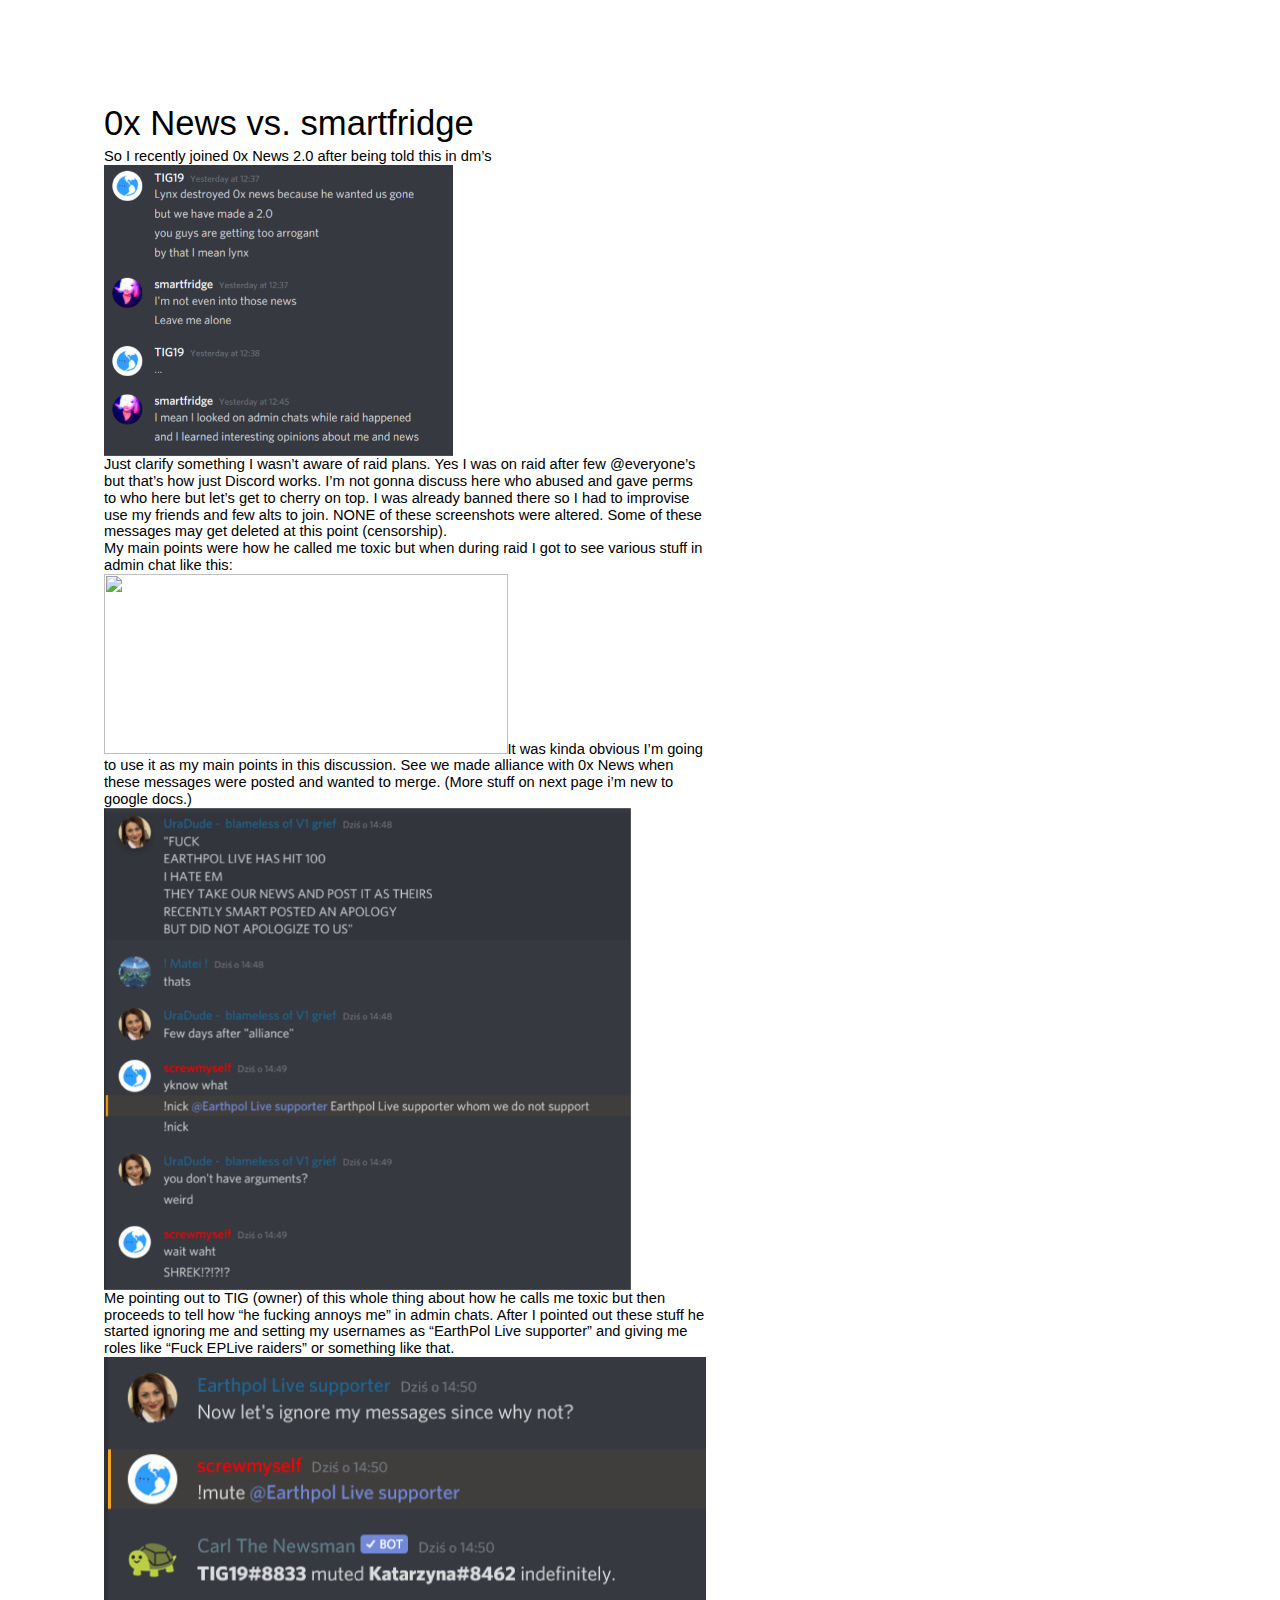
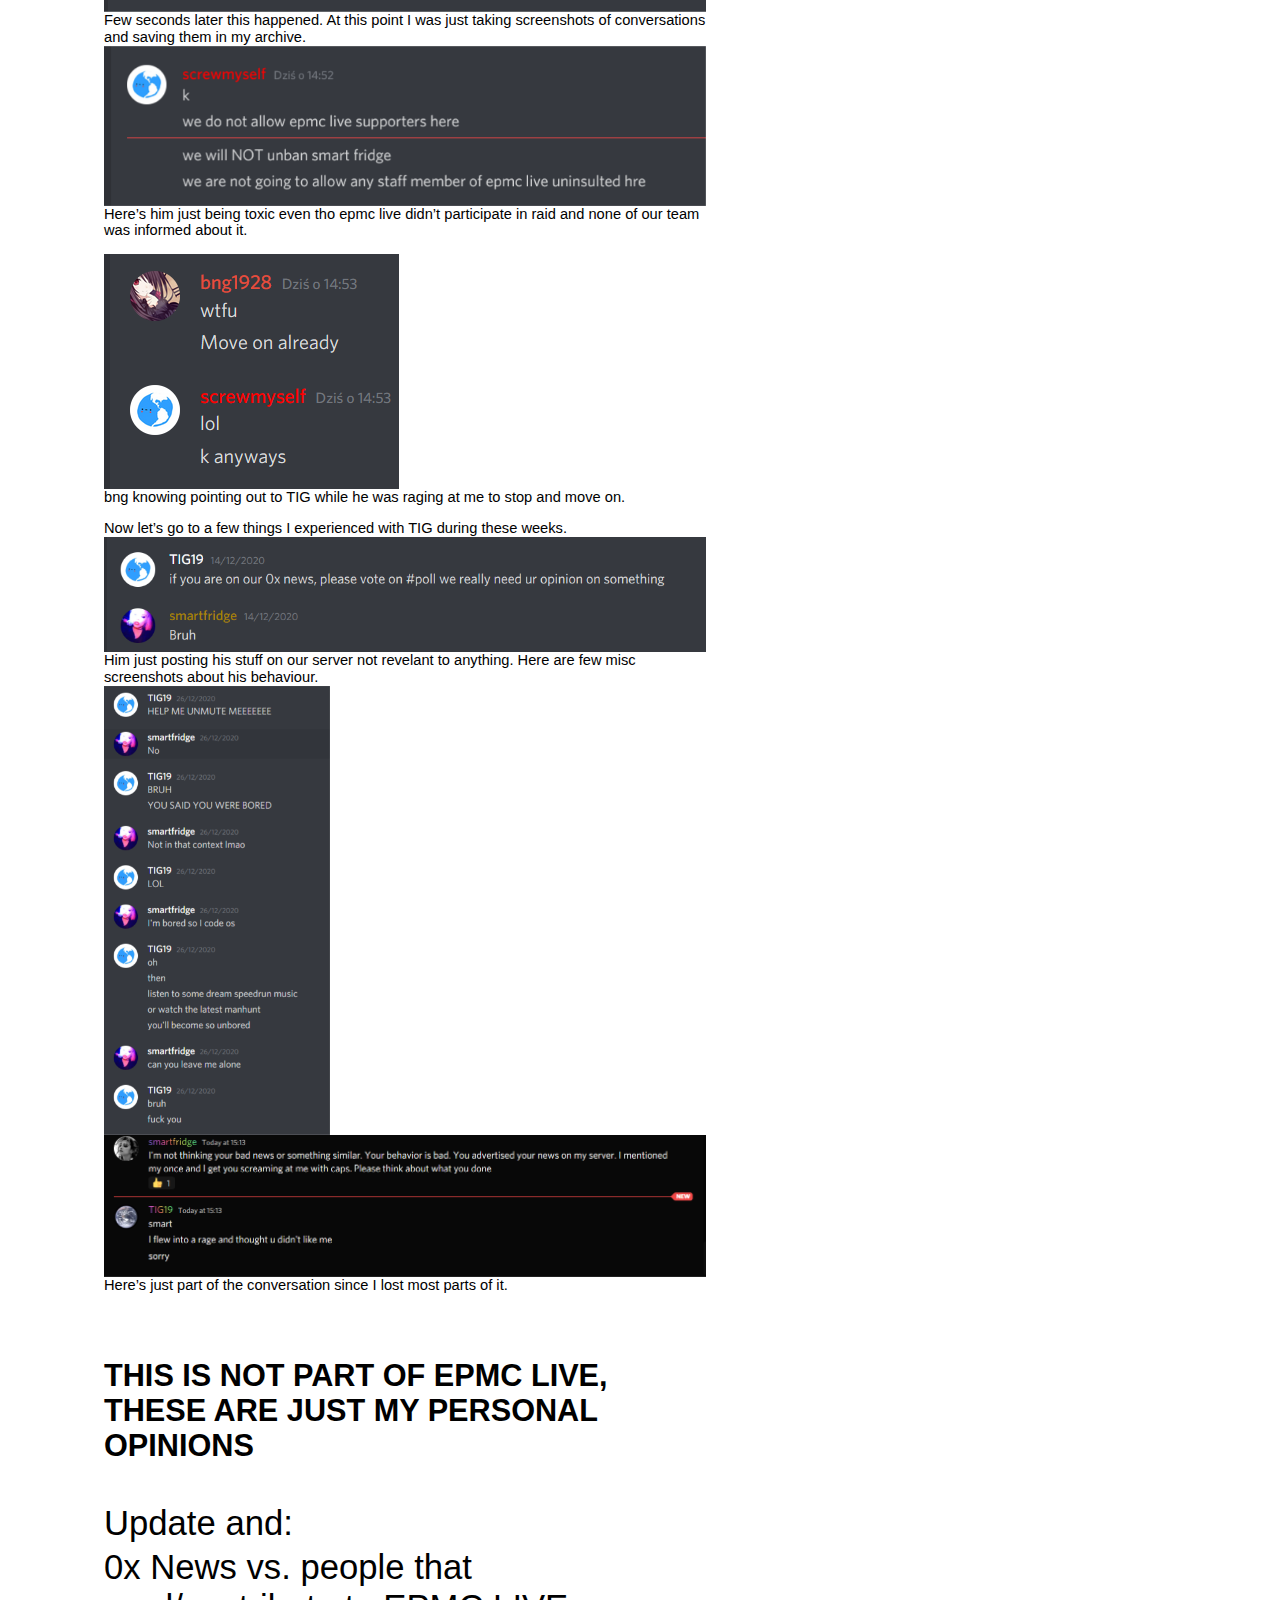
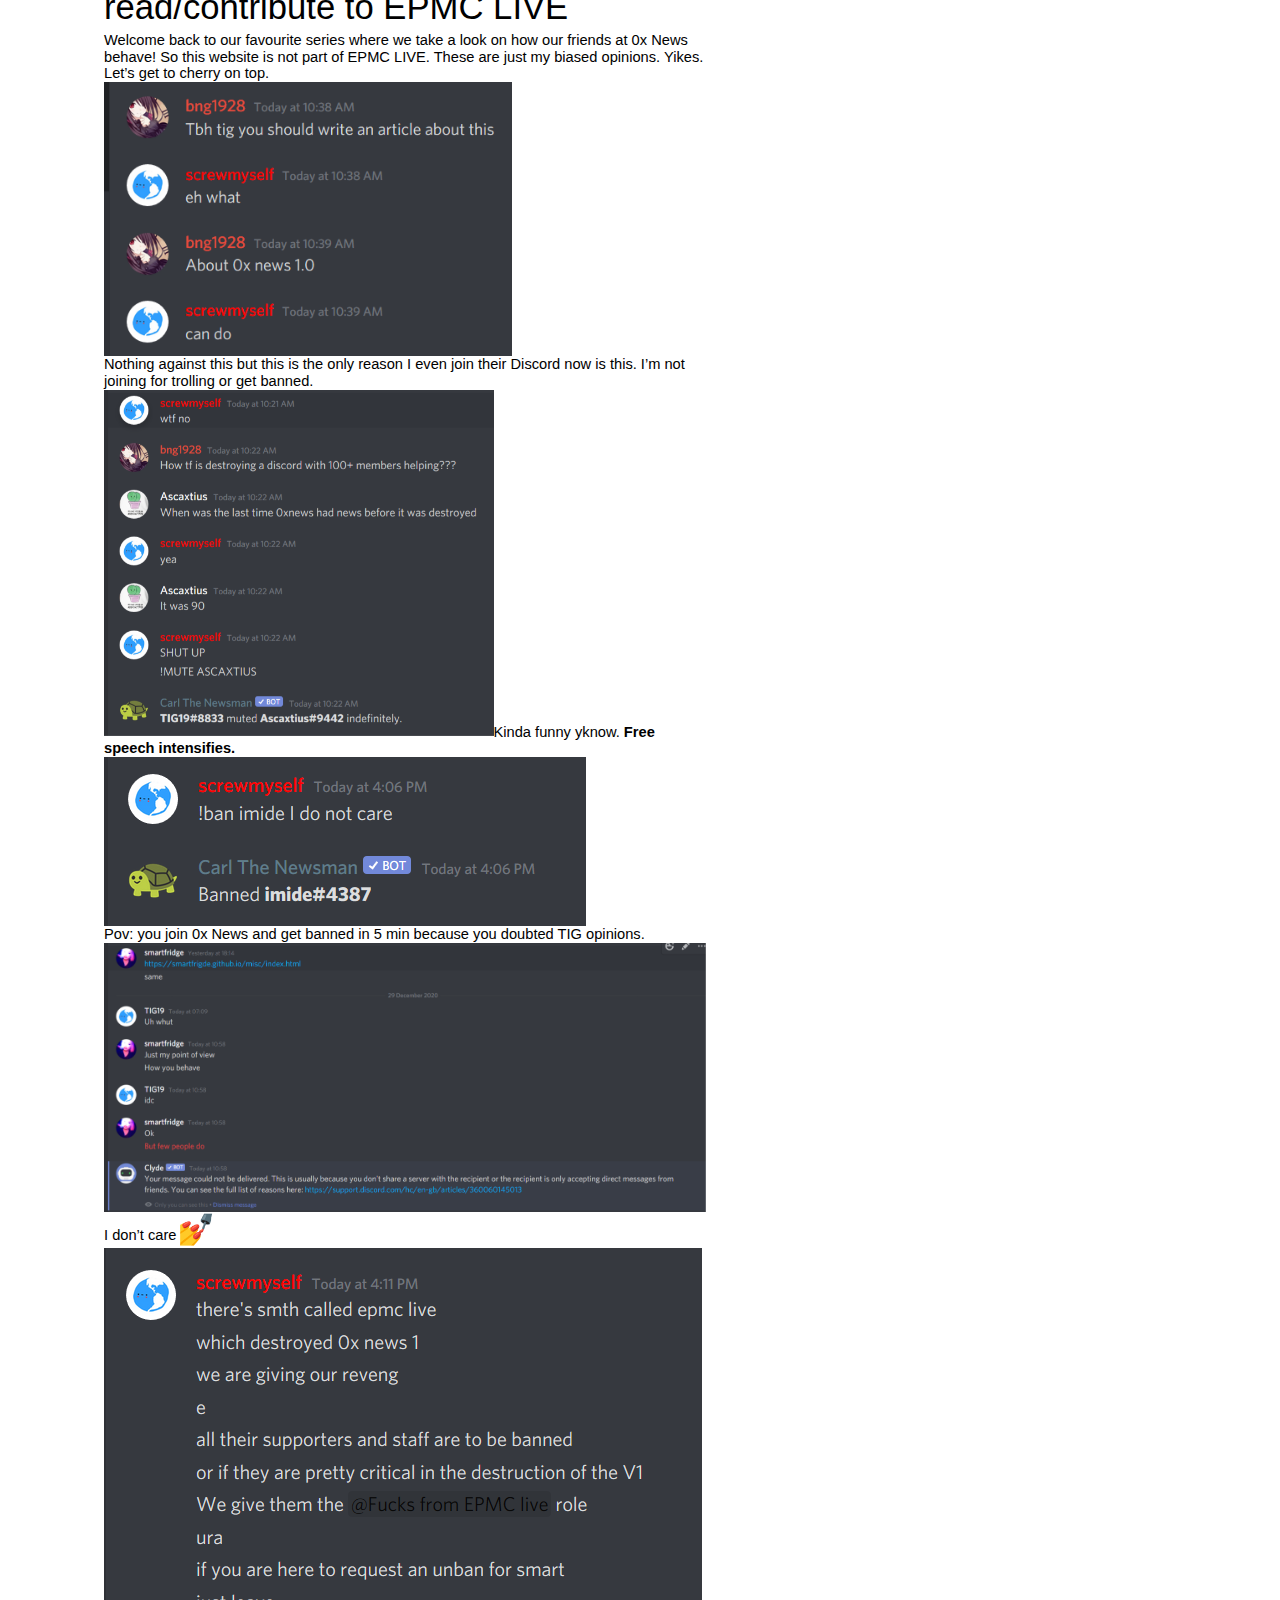
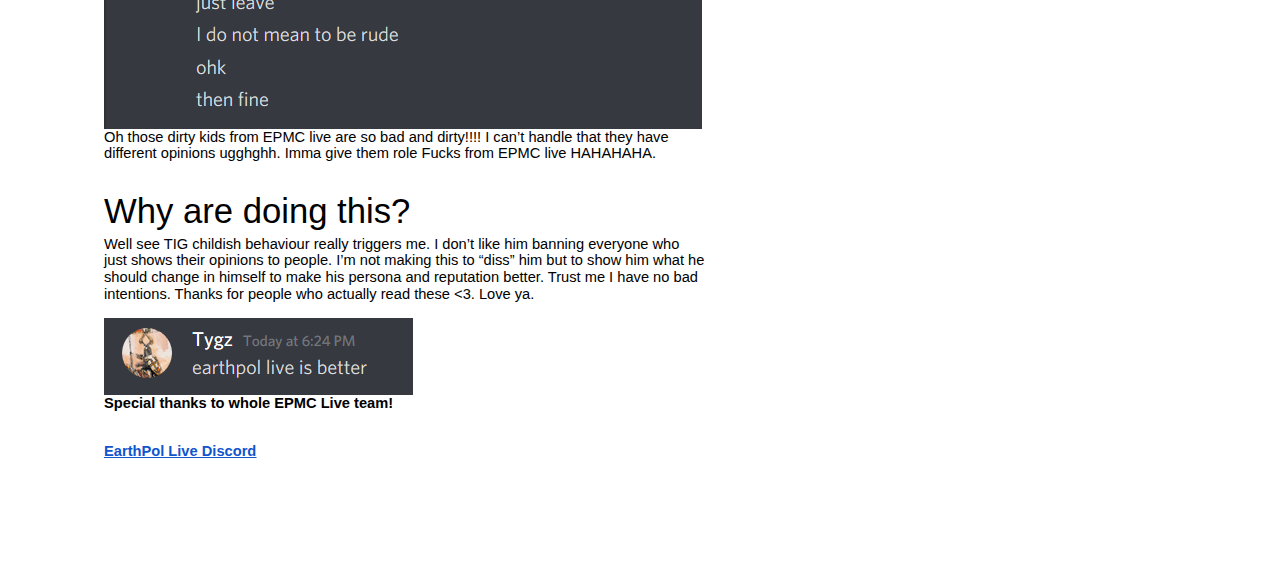
==== commit 55d47682: "0x News vs. EPMC Live update" ====
--- a/misc/index.html
+++ b/misc/index.html
@@ -1 +1 @@
-<html><head><meta content="text/html; charset=UTF-8" http-equiv="content-type"><style type="text/css">ol{margin:0;padding:0}table td,table th{padding:0}.c0{color:#000000;font-weight:400;text-decoration:none;vertical-align:baseline;font-size:11pt;font-family:"Arial";font-style:normal}.c3{color:#000000;font-weight:400;text-decoration:none;vertical-align:baseline;font-size:26pt;font-family:"Arial";font-style:normal}.c5{padding-top:0pt;padding-bottom:3pt;line-height:1.15;page-break-after:avoid;orphans:2;widows:2;text-align:left}.c1{padding-top:0pt;padding-bottom:0pt;line-height:1.15;orphans:2;widows:2;text-align:left}.c2{background-color:#ffffff;max-width:451.4pt;padding:72pt 72pt 72pt 72pt}.c4{height:11pt}.title{padding-top:0pt;color:#000000;font-size:26pt;padding-bottom:3pt;font-family:"Arial";line-height:1.15;page-break-after:avoid;orphans:2;widows:2;text-align:left}.subtitle{padding-top:0pt;color:#666666;font-size:15pt;padding-bottom:16pt;font-family:"Arial";line-height:1.15;page-break-after:avoid;orphans:2;widows:2;text-align:left}li{color:#000000;font-size:11pt;font-family:"Arial"}p{margin:0;color:#000000;font-size:11pt;font-family:"Arial"}h1{padding-top:20pt;color:#000000;font-size:20pt;padding-bottom:6pt;font-family:"Arial";line-height:1.15;page-break-after:avoid;orphans:2;widows:2;text-align:left}h2{padding-top:18pt;color:#000000;font-size:16pt;padding-bottom:6pt;font-family:"Arial";line-height:1.15;page-break-after:avoid;orphans:2;widows:2;text-align:left}h3{padding-top:16pt;color:#434343;font-size:14pt;padding-bottom:4pt;font-family:"Arial";line-height:1.15;page-break-after:avoid;orphans:2;widows:2;text-align:left}h4{padding-top:14pt;color:#666666;font-size:12pt;padding-bottom:4pt;font-family:"Arial";line-height:1.15;page-break-after:avoid;orphans:2;widows:2;text-align:left}h5{padding-top:12pt;color:#666666;font-size:11pt;padding-bottom:4pt;font-family:"Arial";line-height:1.15;page-break-after:avoid;orphans:2;widows:2;text-align:left}h6{padding-top:12pt;color:#666666;font-size:11pt;padding-bottom:4pt;font-family:"Arial";line-height:1.15;page-break-after:avoid;font-style:italic;orphans:2;widows:2;text-align:left}</style></head><body class="c2"><p class="c5 title" id="h.96tsiaqci9gp"><span class="c3">0x News vs. smartfridge</span></p><p class="c1"><span class="c0">So I recently joined 0x News 2.0 after being told this in dm&rsquo;s</span></p><p class="c1"><span style="overflow: hidden; display: inline-block; margin: 0.00px 0.00px; border: 0.00px solid #000000; transform: rotate(0.00rad) translateZ(0px); -webkit-transform: rotate(0.00rad) translateZ(0px); width: 348.68px; height: 291.26px;"><img alt="" src="images/image7.png" style="width: 348.68px; height: 291.26px; margin-left: 0.00px; margin-top: 0.00px; transform: rotate(0.00rad) translateZ(0px); -webkit-transform: rotate(0.00rad) translateZ(0px);" title=""></span></p><p class="c1"><span class="c0">Just clarify something I wasn&rsquo;t aware of raid plans. Yes I was on raid after few @everyone&rsquo;s but that&rsquo;s how just Discord works. I&rsquo;m not gonna discuss here who abused and gave perms to who here but let&rsquo;s get to cherry on top. I was already banned there so I had to improvise use my friends and few alts to join. NONE of these screenshots were altered. Some of these messages may get deleted at this point (censorship).</span></p><p class="c1"><span class="c0">My main points were how he called me toxic but when during raid I got to see various stuff in admin chat like this:</span></p><p class="c1"><span style="overflow: hidden; display: inline-block; margin: 0.00px 0.00px; border: 0.00px solid #000000; transform: rotate(0.00rad) translateZ(0px); -webkit-transform: rotate(0.00rad) translateZ(0px); width: 403.50px; height: 179.57px;"><img alt="" src="images/image1.png" style="width: 403.50px; height: 179.57px; margin-left: 0.00px; margin-top: 0.00px; transform: rotate(0.00rad) translateZ(0px); -webkit-transform: rotate(0.00rad) translateZ(0px);" title=""></span><span class="c0">It was kinda obvious I&rsquo;m going to use it as my main points in this discussion. See we made alliance with 0x News when these messages were posted and wanted to merge. (More stuff on next page i&rsquo;m new to google docs.)</span></p><p class="c1"><span style="overflow: hidden; display: inline-block; margin: 0.00px 0.00px; border: 0.00px solid #000000; transform: rotate(0.00rad) translateZ(0px); -webkit-transform: rotate(0.00rad) translateZ(0px); width: 526.50px; height: 481.76px;"><img alt="" src="images/image5.png" style="width: 526.50px; height: 481.76px; margin-left: 0.00px; margin-top: 0.00px; transform: rotate(0.00rad) translateZ(0px); -webkit-transform: rotate(0.00rad) translateZ(0px);" title=""></span></p><p class="c1"><span class="c0">Me pointing out to TIG (owner) of this whole thing about how he calls me toxic but then proceeds to tell how &ldquo;he fucking annoys me&rdquo; in admin chats. After I pointed out these stuff he started ignoring me and setting my usernames as &ldquo;EarthPol Live supporter&rdquo; and giving me roles like &ldquo;Fuck EPLive raiders&rdquo; or something like that.</span></p><p class="c1"><span style="overflow: hidden; display: inline-block; margin: 0.00px 0.00px; border: 0.00px solid #000000; transform: rotate(0.00rad) translateZ(0px); -webkit-transform: rotate(0.00rad) translateZ(0px); width: 601.70px; height: 254.67px;"><img alt="" src="images/image8.png" style="width: 601.70px; height: 254.67px; margin-left: 0.00px; margin-top: 0.00px; transform: rotate(0.00rad) translateZ(0px); -webkit-transform: rotate(0.00rad) translateZ(0px);" title=""></span></p><p class="c1"><span class="c0">Few seconds later this happened. At this point I was just taking screenshots of conversations and saving them in my archive.</span></p><p class="c1"><span style="overflow: hidden; display: inline-block; margin: 0.00px 0.00px; border: 0.00px solid #000000; transform: rotate(0.00rad) translateZ(0px); -webkit-transform: rotate(0.00rad) translateZ(0px); width: 601.70px; height: 160.00px;"><img alt="" src="images/image9.png" style="width: 601.70px; height: 160.00px; margin-left: 0.00px; margin-top: 0.00px; transform: rotate(0.00rad) translateZ(0px); -webkit-transform: rotate(0.00rad) translateZ(0px);" title=""></span><span class="c0">Here&rsquo;s him just being toxic even tho epmc live didn&rsquo;t participate in raid and none of our team was informed about it. </span></p><p class="c1 c4"><span class="c0"></span></p><p class="c1"><span style="overflow: hidden; display: inline-block; margin: 0.00px 0.00px; border: 0.00px solid #000000; transform: rotate(0.00rad) translateZ(0px); -webkit-transform: rotate(0.00rad) translateZ(0px); width: 295.00px; height: 235.00px;"><img alt="" src="images/image4.png" style="width: 295.00px; height: 235.00px; margin-left: 0.00px; margin-top: 0.00px; transform: rotate(0.00rad) translateZ(0px); -webkit-transform: rotate(0.00rad) translateZ(0px);" title=""></span></p><p class="c1"><span class="c0">bng knowing pointing out to TIG while he was raging at me to stop and move on.</span></p><p class="c1 c4"><span class="c0"></span></p><p class="c1"><span class="c0">Now let&rsquo;s go to a few things I experienced with TIG during these weeks.</span></p><p class="c1"><span style="overflow: hidden; display: inline-block; margin: 0.00px 0.00px; border: 0.00px solid #000000; transform: rotate(0.00rad) translateZ(0px); -webkit-transform: rotate(0.00rad) translateZ(0px); width: 601.70px; height: 114.67px;"><img alt="" src="images/image6.png" style="width: 601.70px; height: 114.67px; margin-left: 0.00px; margin-top: 0.00px; transform: rotate(0.00rad) translateZ(0px); -webkit-transform: rotate(0.00rad) translateZ(0px);" title=""></span></p><p class="c1"><span class="c0">Him just posting his stuff on our server not revelant to anything. Here are few misc screenshots about his behaviour.</span></p><p class="c1"><span style="overflow: hidden; display: inline-block; margin: 0.00px 0.00px; border: 0.00px solid #000000; transform: rotate(0.00rad) translateZ(0px); -webkit-transform: rotate(0.00rad) translateZ(0px); width: 225.56px; height: 449.50px;"><img alt="" src="images/image3.png" style="width: 225.56px; height: 449.50px; margin-left: 0.00px; margin-top: 0.00px; transform: rotate(0.00rad) translateZ(0px); -webkit-transform: rotate(0.00rad) translateZ(0px);" title=""></span></p><p class="c1"><span style="overflow: hidden; display: inline-block; margin: 0.00px 0.00px; border: 0.00px solid #000000; transform: rotate(0.00rad) translateZ(0px); -webkit-transform: rotate(0.00rad) translateZ(0px); width: 601.70px; height: 141.33px;"><img alt="" src="images/image2.png" style="width: 601.70px; height: 141.33px; margin-left: 0.00px; margin-top: 0.00px; transform: rotate(0.00rad) translateZ(0px); -webkit-transform: rotate(0.00rad) translateZ(0px);" title=""></span></p><p class="c1"><span class="c0">Here&rsquo;s just part of the conversation since I lost most parts of it.</span></p> <h1>THIS IS NOT PART OF EPMC LIVE, THESE ARE JUST MY PERSONAL OPINIONS<h1></body></html>
+<html><head><meta content="text/html; charset=UTF-8" http-equiv="content-type"><style type="text/css">ol{margin:0;padding:0}table td,table th{padding:0}.c5{padding-top:0pt;padding-bottom:3pt;line-height:1.15;page-break-after:avoid;orphans:2;widows:2;text-align:left}.c1{color:#000000;font-weight:700;text-decoration:none;vertical-align:baseline;font-size:11pt;font-family:"Arial";font-style:normal}.c3{color:#000000;font-weight:400;text-decoration:none;vertical-align:baseline;font-size:26pt;font-family:"Arial";font-style:normal}.c2{color:#000000;font-weight:400;text-decoration:none;vertical-align:baseline;font-size:11pt;font-family:"Arial";font-style:normal}.c6{color:#000000;font-weight:700;text-decoration:none;vertical-align:baseline;font-size:23pt;font-family:"Arial";font-style:normal}.c11{color:#ffffff;font-weight:700;text-decoration:none;vertical-align:baseline;font-size:11pt;font-family:"Arial";font-style:normal}.c0{padding-top:0pt;padding-bottom:0pt;line-height:1.15;orphans:2;widows:2;text-align:left}.c10{padding-top:24pt;padding-bottom:6pt;line-height:1.15;orphans:2;widows:2;text-align:left}.c9{text-decoration-skip-ink:none;-webkit-text-decoration-skip:none;color:#1155cc;font-weight:700;text-decoration:underline}.c8{background-color:#ffffff;max-width:451.4pt;padding:72pt 72pt 72pt 72pt}.c7{color:inherit;text-decoration:inherit}.c4{height:11pt}.title{padding-top:0pt;color:#000000;font-size:26pt;padding-bottom:3pt;font-family:"Arial";line-height:1.15;page-break-after:avoid;orphans:2;widows:2;text-align:left}.subtitle{padding-top:0pt;color:#666666;font-size:15pt;padding-bottom:16pt;font-family:"Arial";line-height:1.15;page-break-after:avoid;orphans:2;widows:2;text-align:left}li{color:#000000;font-size:11pt;font-family:"Arial"}p{margin:0;color:#000000;font-size:11pt;font-family:"Arial"}h1{padding-top:20pt;color:#000000;font-size:20pt;padding-bottom:6pt;font-family:"Arial";line-height:1.15;page-break-after:avoid;orphans:2;widows:2;text-align:left}h2{padding-top:18pt;color:#000000;font-size:16pt;padding-bottom:6pt;font-family:"Arial";line-height:1.15;page-break-after:avoid;orphans:2;widows:2;text-align:left}h3{padding-top:16pt;color:#434343;font-size:14pt;padding-bottom:4pt;font-family:"Arial";line-height:1.15;page-break-after:avoid;orphans:2;widows:2;text-align:left}h4{padding-top:14pt;color:#666666;font-size:12pt;padding-bottom:4pt;font-family:"Arial";line-height:1.15;page-break-after:avoid;orphans:2;widows:2;text-align:left}h5{padding-top:12pt;color:#666666;font-size:11pt;padding-bottom:4pt;font-family:"Arial";line-height:1.15;page-break-after:avoid;orphans:2;widows:2;text-align:left}h6{padding-top:12pt;color:#666666;font-size:11pt;padding-bottom:4pt;font-family:"Arial";line-height:1.15;page-break-after:avoid;font-style:italic;orphans:2;widows:2;text-align:left}</style></head><body class="c8"><p class="c5 title" id="h.96tsiaqci9gp"><span class="c3">0x News vs. smartfridge</span></p><p class="c0"><span class="c2">So I recently joined 0x News 2.0 after being told this in dm&rsquo;s</span></p><p class="c0"><span style="overflow: hidden; display: inline-block; margin: 0.00px 0.00px; border: 0.00px solid #000000; transform: rotate(0.00rad) translateZ(0px); -webkit-transform: rotate(0.00rad) translateZ(0px); width: 348.68px; height: 291.26px;"><img alt="" src="images/image9.png" style="width: 348.68px; height: 291.26px; margin-left: 0.00px; margin-top: 0.00px; transform: rotate(0.00rad) translateZ(0px); -webkit-transform: rotate(0.00rad) translateZ(0px);" title=""></span></p><p class="c0"><span class="c2">Just clarify something I wasn&rsquo;t aware of raid plans. Yes I was on raid after few @everyone&rsquo;s but that&rsquo;s how just Discord works. I&rsquo;m not gonna discuss here who abused and gave perms to who here but let&rsquo;s get to cherry on top. I was already banned there so I had to improvise use my friends and few alts to join. NONE of these screenshots were altered. Some of these messages may get deleted at this point (censorship).</span></p><p class="c0"><span class="c2">My main points were how he called me toxic but when during raid I got to see various stuff in admin chat like this:</span></p><p class="c0"><span style="overflow: hidden; display: inline-block; margin: 0.00px 0.00px; border: 0.00px solid #000000; transform: rotate(0.00rad) translateZ(0px); -webkit-transform: rotate(0.00rad) translateZ(0px); width: 403.50px; height: 179.57px;"><img alt="" src="images/image1.png" style="width: 403.50px; height: 179.57px; margin-left: 0.00px; margin-top: 0.00px; transform: rotate(0.00rad) translateZ(0px); -webkit-transform: rotate(0.00rad) translateZ(0px);" title=""></span><span class="c2">It was kinda obvious I&rsquo;m going to use it as my main points in this discussion. See we made alliance with 0x News when these messages were posted and wanted to merge. (More stuff on next page i&rsquo;m new to google docs.)</span></p><p class="c0"><span style="overflow: hidden; display: inline-block; margin: 0.00px 0.00px; border: 0.00px solid #000000; transform: rotate(0.00rad) translateZ(0px); -webkit-transform: rotate(0.00rad) translateZ(0px); width: 526.50px; height: 481.76px;"><img alt="" src="images/image13.png" style="width: 526.50px; height: 481.76px; margin-left: 0.00px; margin-top: 0.00px; transform: rotate(0.00rad) translateZ(0px); -webkit-transform: rotate(0.00rad) translateZ(0px);" title=""></span></p><p class="c0"><span class="c2">Me pointing out to TIG (owner) of this whole thing about how he calls me toxic but then proceeds to tell how &ldquo;he fucking annoys me&rdquo; in admin chats. After I pointed out these stuff he started ignoring me and setting my usernames as &ldquo;EarthPol Live supporter&rdquo; and giving me roles like &ldquo;Fuck EPLive raiders&rdquo; or something like that.</span></p><p class="c0"><span style="overflow: hidden; display: inline-block; margin: 0.00px 0.00px; border: 0.00px solid #000000; transform: rotate(0.00rad) translateZ(0px); -webkit-transform: rotate(0.00rad) translateZ(0px); width: 601.70px; height: 254.67px;"><img alt="" src="images/image14.png" style="width: 601.70px; height: 254.67px; margin-left: 0.00px; margin-top: 0.00px; transform: rotate(0.00rad) translateZ(0px); -webkit-transform: rotate(0.00rad) translateZ(0px);" title=""></span></p><p class="c0"><span class="c2">Few seconds later this happened. At this point I was just taking screenshots of conversations and saving them in my archive.</span></p><p class="c0"><span style="overflow: hidden; display: inline-block; margin: 0.00px 0.00px; border: 0.00px solid #000000; transform: rotate(0.00rad) translateZ(0px); -webkit-transform: rotate(0.00rad) translateZ(0px); width: 601.70px; height: 160.00px;"><img alt="" src="images/image15.png" style="width: 601.70px; height: 160.00px; margin-left: 0.00px; margin-top: 0.00px; transform: rotate(0.00rad) translateZ(0px); -webkit-transform: rotate(0.00rad) translateZ(0px);" title=""></span><span class="c2">Here&rsquo;s him just being toxic even tho epmc live didn&rsquo;t participate in raid and none of our team was informed about it. </span></p><p class="c0 c4"><span class="c2"></span></p><p class="c0"><span style="overflow: hidden; display: inline-block; margin: 0.00px 0.00px; border: 0.00px solid #000000; transform: rotate(0.00rad) translateZ(0px); -webkit-transform: rotate(0.00rad) translateZ(0px); width: 295.00px; height: 235.00px;"><img alt="" src="images/image6.png" style="width: 295.00px; height: 235.00px; margin-left: 0.00px; margin-top: 0.00px; transform: rotate(0.00rad) translateZ(0px); -webkit-transform: rotate(0.00rad) translateZ(0px);" title=""></span></p><p class="c0"><span class="c2">bng knowing pointing out to TIG while he was raging at me to stop and move on.</span></p><p class="c0 c4"><span class="c2"></span></p><p class="c0"><span class="c2">Now let&rsquo;s go to a few things I experienced with TIG during these weeks.</span></p><p class="c0"><span style="overflow: hidden; display: inline-block; margin: 0.00px 0.00px; border: 0.00px solid #000000; transform: rotate(0.00rad) translateZ(0px); -webkit-transform: rotate(0.00rad) translateZ(0px); width: 601.70px; height: 114.67px;"><img alt="" src="images/image8.png" style="width: 601.70px; height: 114.67px; margin-left: 0.00px; margin-top: 0.00px; transform: rotate(0.00rad) translateZ(0px); -webkit-transform: rotate(0.00rad) translateZ(0px);" title=""></span></p><p class="c0"><span class="c2">Him just posting his stuff on our server not revelant to anything. Here are few misc screenshots about his behaviour.</span></p><p class="c0"><span style="overflow: hidden; display: inline-block; margin: 0.00px 0.00px; border: 0.00px solid #000000; transform: rotate(0.00rad) translateZ(0px); -webkit-transform: rotate(0.00rad) translateZ(0px); width: 225.56px; height: 449.50px;"><img alt="" src="images/image4.png" style="width: 225.56px; height: 449.50px; margin-left: 0.00px; margin-top: 0.00px; transform: rotate(0.00rad) translateZ(0px); -webkit-transform: rotate(0.00rad) translateZ(0px);" title=""></span></p><p class="c0"><span style="overflow: hidden; display: inline-block; margin: 0.00px 0.00px; border: 0.00px solid #000000; transform: rotate(0.00rad) translateZ(0px); -webkit-transform: rotate(0.00rad) translateZ(0px); width: 601.70px; height: 141.33px;"><img alt="" src="images/image3.png" style="width: 601.70px; height: 141.33px; margin-left: 0.00px; margin-top: 0.00px; transform: rotate(0.00rad) translateZ(0px); -webkit-transform: rotate(0.00rad) translateZ(0px);" title=""></span></p><p class="c0"><span class="c2">Here&rsquo;s just part of the conversation since I lost most parts of it.</span></p><p class="c0 c4"><span class="c2"></span></p><h1 class="c10" id="h.d73ll2381rks"><span class="c6">THIS IS NOT PART OF EPMC LIVE, THESE ARE JUST MY PERSONAL OPINIONS</span></h1><p class="c0 c4"><span class="c2"></span></p><p class="c5 title" id="h.66nc1r8uxhch"><span class="c3">Update and:</span></p><p class="c5 title" id="h.akb0bbku34vy"><span class="c3">0x News vs. people that read/contribute to EPMC LIVE</span></p><p class="c0"><span class="c2">Welcome back to our favourite series where we take a look on how our friends at 0x News behave! So this website is not part of EPMC LIVE. These are just my biased opinions. Yikes.</span></p><p class="c0"><span class="c2">Let&rsquo;s get to cherry on top.</span></p><p class="c0"><span style="overflow: hidden; display: inline-block; margin: 0.00px 0.00px; border: 0.00px solid #000000; transform: rotate(0.00rad) translateZ(0px); -webkit-transform: rotate(0.00rad) translateZ(0px); width: 407.50px; height: 273.62px;"><img alt="" src="images/image2.png" style="width: 407.50px; height: 273.62px; margin-left: 0.00px; margin-top: 0.00px; transform: rotate(0.00rad) translateZ(0px); -webkit-transform: rotate(0.00rad) translateZ(0px);" title=""></span></p><p class="c0"><span class="c2">Nothing against this but this is the only reason I even join their Discord now is this. I&rsquo;m not joining for trolling or get banned.</span></p><p class="c0"><span style="overflow: hidden; display: inline-block; margin: 0.00px 0.00px; border: 0.00px solid #000000; transform: rotate(0.00rad) translateZ(0px); -webkit-transform: rotate(0.00rad) translateZ(0px); width: 389.50px; height: 346.79px;"><img alt="" src="images/image12.png" style="width: 389.50px; height: 346.79px; margin-left: 0.00px; margin-top: 0.00px; transform: rotate(0.00rad) translateZ(0px); -webkit-transform: rotate(0.00rad) translateZ(0px);" title=""></span><span>Kinda funny yknow.</span><span class="c1">&nbsp;Free speech intensifies.</span></p><p class="c0"><span style="overflow: hidden; display: inline-block; margin: 0.00px 0.00px; border: 0.00px solid #000000; transform: rotate(0.00rad) translateZ(0px); -webkit-transform: rotate(0.00rad) translateZ(0px); width: 482.00px; height: 169.00px;"><img alt="" src="images/image10.png" style="width: 482.00px; height: 169.00px; margin-left: 0.00px; margin-top: 0.00px; transform: rotate(0.00rad) translateZ(0px); -webkit-transform: rotate(0.00rad) translateZ(0px);" title=""></span></p><p class="c0"><span class="c2">Pov: you join 0x News and get banned in 5 min because you doubted TIG opinions.</span></p><p class="c0"><span style="overflow: hidden; display: inline-block; margin: 0.00px 0.00px; border: 0.00px solid #000000; transform: rotate(0.00rad) translateZ(0px); -webkit-transform: rotate(0.00rad) translateZ(0px); width: 601.70px; height: 269.33px;"><img alt="" src="images/image11.png" style="width: 601.70px; height: 269.33px; margin-left: 0.00px; margin-top: 0.00px; transform: rotate(0.00rad) translateZ(0px); -webkit-transform: rotate(0.00rad) translateZ(0px);" title=""></span></p><p class="c0"><span>I don&rsquo;t care</span><span class="c6">&#x1f485;</span></p><p class="c0"><span style="overflow: hidden; display: inline-block; margin: 0.00px 0.00px; border: 0.00px solid #000000; transform: rotate(0.00rad) translateZ(0px); -webkit-transform: rotate(0.00rad) translateZ(0px); width: 598.00px; height: 481.00px;"><img alt="" src="images/image5.png" style="width: 598.00px; height: 481.00px; margin-left: 0.00px; margin-top: 0.00px; transform: rotate(0.00rad) translateZ(0px); -webkit-transform: rotate(0.00rad) translateZ(0px);" title=""></span></p><p class="c0"><span class="c2">Oh those dirty kids from EPMC live are so bad and dirty!!!! I can&rsquo;t handle that they have different opinions ugghghh. Imma give them role Fucks from EPMC live HAHAHAHA.</span></p><p class="c0 c4"><span class="c2"></span></p><p class="c0 c4"><span class="c2"></span></p><p class="c5 title" id="h.cqkb77eyo3l4"><span class="c3">Why are doing this?</span></p><p class="c0"><span class="c2">Well see TIG childish behaviour really triggers me. I don&rsquo;t like him banning everyone who just shows their opinions to people. I&rsquo;m not making this to &ldquo;diss&rdquo; him but to show him what he should change in himself to make his persona and reputation better. Trust me I have no bad intentions. Thanks for people who actually read these &lt;3. Love ya.</span></p><p class="c0 c4"><span class="c2"></span></p><p class="c0"><span style="overflow: hidden; display: inline-block; margin: 0.00px 0.00px; border: 0.00px solid #000000; transform: rotate(0.00rad) translateZ(0px); -webkit-transform: rotate(0.00rad) translateZ(0px); width: 309.00px; height: 77.00px;"><img alt="" src="images/image7.png" style="width: 309.00px; height: 77.00px; margin-left: 0.00px; margin-top: 0.00px; transform: rotate(0.00rad) translateZ(0px); -webkit-transform: rotate(0.00rad) translateZ(0px);" title=""></span></p><p class="c0"><span class="c1">Special thanks to whole EPMC Live team!</span></p><p class="c0"><span class="c11">lnx if you are reading this then know that i&rsquo;m better in samp</span></p><p class="c0 c4"><span class="c1"></span></p><p class="c0"><span class="c9"><a class="c7" href="https://www.google.com/url?q=https://discord.gg/BhqHhkUtHg&amp;sa=D&amp;ust=1609272700661000&amp;usg=AOvVaw38vpDiFyA-XJcKS5pBoowk">EarthPol Live Discord</a></span></p></body></html>